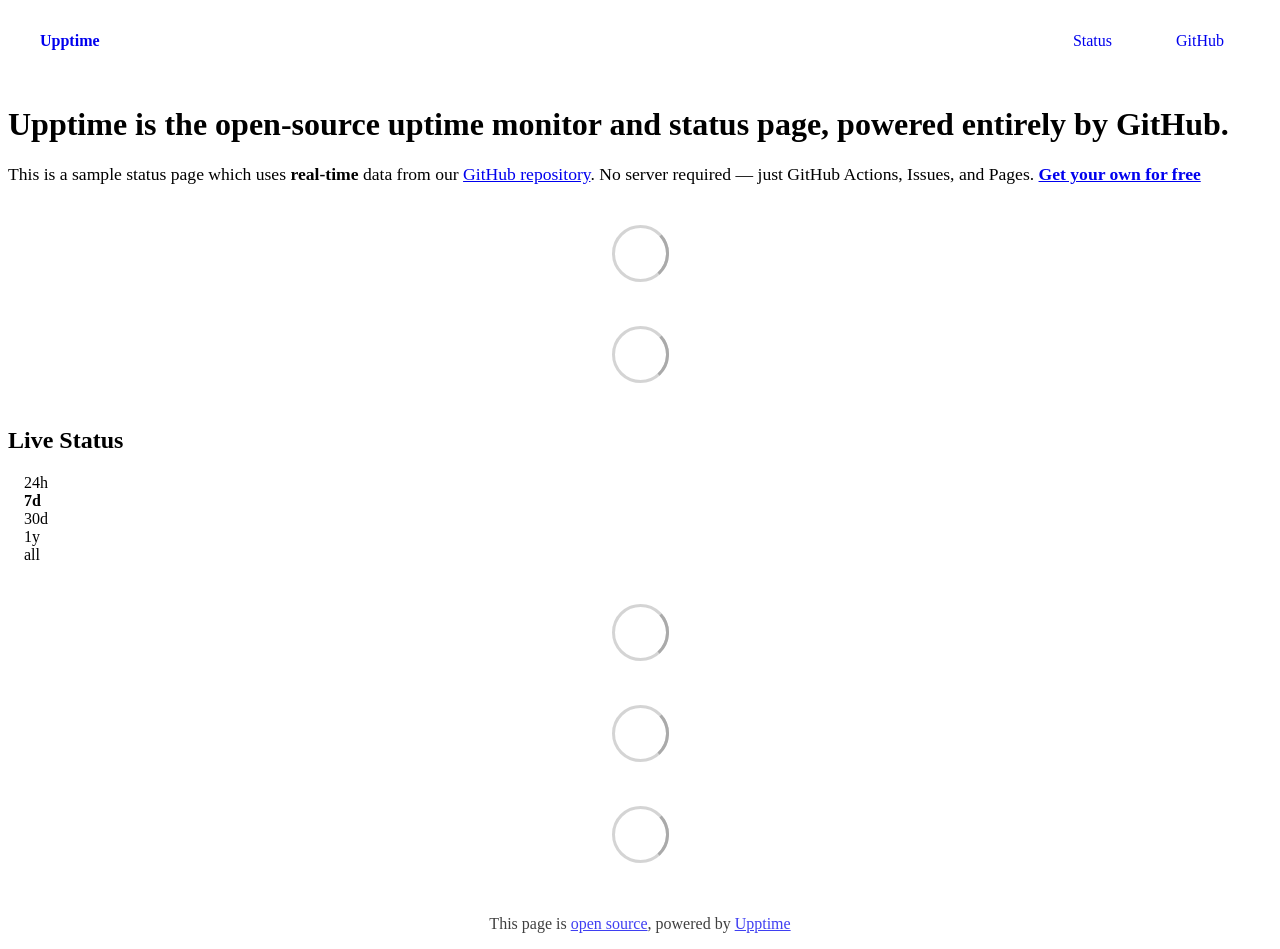
==== index.html @ c1cfe516 "Initialize gh-pages" ====
<!DOCTYPE html> <html lang=en> <head> <meta charset=utf-8> <meta content="width=device-width,initial-scale=1" name=viewport> <meta content=#333333 name=theme-color> <base href=/ > <link href=manifest.json rel=manifest crossorigin=use-credentials> <script>__SAPPER__={baseUrl:"",preloaded:[void 0,{}]};if('serviceWorker' in navigator)navigator.serviceWorker.register('/service-worker.js');(function(){try{eval("async function x(){}");var main="/client/client.cb2ce152.js"}catch(e){main="/client/legacy/client.206c30a7.js"};var s=document.createElement("script");try{new Function("if(0)import('')")();s.src=main;s.type="module";s.crossOrigin="use-credentials";}catch(e){s.src="/client/shimport@2.0.5.js";s.setAttribute("data-main",main);}document.head.appendChild(s);}());</script> <link href=client/client-31a52aa5.css rel=stylesheet><link href=client/createOctokit-a85f76c7.css rel=stylesheet><link href=client/index-b0b6455a.css rel=stylesheet> <title>Upptime</title> <script>// If `prefers-color-scheme` is not supported, fall back to light mode.
      // In this case, light.css will be downloaded with `highest` priority.
      if (typeof window !== "undefined" && typeof document !== "undefined" && "matchMedia" in window && window.matchMedia('(prefers-color-scheme: dark)').media === 'not all') {
        document.documentElement.style.display = 'none';
        document.head.insertAdjacentHTML(
          'beforeend',
          '<link rel="stylesheet" href={`${config.path}/themes/light.css`} onload="document.documentElement.style.display = \'\'">',
        );
      } </script> <link href=https://demo.upptime.js.org/themes/light.css rel=stylesheet media=(prefers-color-scheme:light)> <link href=https://demo.upptime.js.org/themes/dark.css rel=stylesheet media=(prefers-color-scheme:dark)><link href=https://demo.upptime.js.org/global.css rel=stylesheet><link href=https://raw.githubusercontent.com/upptime/upptime/master/assets/upptime-icon.svg rel=icon type=image/svg><link href=/logo-192.png rel=icon type=image/png> <link href=/client/client.cb2ce152.js rel=modulepreload as=script crossorigin=use-credentials><link href=/client/client-31a52aa5.css rel=preload as=style><link href=/client/index.ce250b01.js rel=modulepreload as=script crossorigin=use-credentials><link href=/client/createOctokit.9f2df773.js rel=modulepreload as=script crossorigin=use-credentials><link href=/client/inject_styles.803b7e80.js rel=modulepreload as=script crossorigin=use-credentials><link href=/client/createOctokit-a85f76c7.css rel=preload as=style><link href=/client/index-b0b6455a.css rel=preload as=style></head> <body> <div id=sapper> <nav class=svelte-a08hsz><div class="svelte-a08hsz container"><div><a href=https://demo.upptime.js.org class="svelte-a08hsz logo"><img alt="" class=svelte-a08hsz src=https://raw.githubusercontent.com/upptime/upptime.js.org/master/static/img/icon.svg> <div>Upptime</div></a></div> <ul class=svelte-a08hsz><li><a href=/ class=svelte-a08hsz target=_self aria-current=page>Status</a> <li><a href=https://github.com/upptime/upptime class=svelte-a08hsz target=_self>GitHub</a> </li> </ul></div> </nav> <main class=container> <header class=svelte-ngkazm><h1><strong>Upptime</strong> is the open-source uptime monitor and status page, powered entirely by GitHub.</h1> <p class="svelte-ngkazm lead">This is a sample status page which uses <strong>real-time</strong> data from our <a href=https://github.com/upptime/upptime>GitHub repository</a>. No server required — just GitHub Actions, Issues, and Pages. <a href=https://github.com/upptime/upptime><strong>Get your own for free</strong></a></header> <section class=svelte-8lnl4f><div class="svelte-68jxue loading"><svg class=svelte-68jxue height=38 stroke=#aaa width=38 xmlns=http://www.w3.org/2000/svg><g fill=none fill-rule=evenodd><g stroke-width=2 transform="translate(1 1)"><circle cx=18 cy=18 r=18 stroke-opacity=.5></circle><path d="M36 18c0-9.94-8.06-18-18-18"><animateTransform attributeName=transform dur=1s from="0 18 18" repeatCount=indefinite to="360 18 18" type=rotate></animateTransform></path></g></g></svg></div> </section> <section class=svelte-8lnl4f><div class="svelte-68jxue loading"><svg class=svelte-68jxue height=38 stroke=#aaa width=38 xmlns=http://www.w3.org/2000/svg><g fill=none fill-rule=evenodd><g stroke-width=2 transform="translate(1 1)"><circle cx=18 cy=18 r=18 stroke-opacity=.5></circle><path d="M36 18c0-9.94-8.06-18-18-18"><animateTransform attributeName=transform dur=1s from="0 18 18" repeatCount=indefinite to="360 18 18" type=rotate></animateTransform></path></g></g></svg></div> </section> <div class="svelte-fqsq6s f changed"><h2>Live Status</h2> <form class="svelte-fqsq6s f r"><div><input class=svelte-fqsq6s id=data_day name=d type=radio value=day><label class=svelte-fqsq6s for=data_day>24h</label></div> <div><input class=svelte-fqsq6s id=data_week name=d type=radio value=week checked><label class=svelte-fqsq6s for=data_week>7d</label></div> <div><input class=svelte-fqsq6s id=data_month name=d type=radio value=month><label class=svelte-fqsq6s for=data_month>30d</label></div> <div><input class=svelte-fqsq6s id=data_year name=d type=radio value=year><label class=svelte-fqsq6s for=data_year>1y</label></div> <div><input class=svelte-fqsq6s id=data_all name=d type=radio value=all><label class=svelte-fqsq6s for=data_all>all</label></div></form></div> <section class="svelte-fqsq6s live-status"><div class="svelte-68jxue loading"><svg class=svelte-68jxue height=38 stroke=#aaa width=38 xmlns=http://www.w3.org/2000/svg><g fill=none fill-rule=evenodd><g stroke-width=2 transform="translate(1 1)"><circle cx=18 cy=18 r=18 stroke-opacity=.5></circle><path d="M36 18c0-9.94-8.06-18-18-18"><animateTransform attributeName=transform dur=1s from="0 18 18" repeatCount=indefinite to="360 18 18" type=rotate></animateTransform></path></g></g></svg></div> </section> <section><div class="svelte-68jxue loading"><svg class=svelte-68jxue height=38 stroke=#aaa width=38 xmlns=http://www.w3.org/2000/svg><g fill=none fill-rule=evenodd><g stroke-width=2 transform="translate(1 1)"><circle cx=18 cy=18 r=18 stroke-opacity=.5></circle><path d="M36 18c0-9.94-8.06-18-18-18"><animateTransform attributeName=transform dur=1s from="0 18 18" repeatCount=indefinite to="360 18 18" type=rotate></animateTransform></path></g></g></svg></div> </section> <section><div class="svelte-68jxue loading"><svg class=svelte-68jxue height=38 stroke=#aaa width=38 xmlns=http://www.w3.org/2000/svg><g fill=none fill-rule=evenodd><g stroke-width=2 transform="translate(1 1)"><circle cx=18 cy=18 r=18 stroke-opacity=.5></circle><path d="M36 18c0-9.94-8.06-18-18-18"><animateTransform attributeName=transform dur=1s from="0 18 18" repeatCount=indefinite to="360 18 18" type=rotate></animateTransform></path></g></g></svg></div></section></main> <footer class=svelte-jbr799><p>This page is <a href=https://github.com/upptime/upptime>open source</a>, powered by <a href=https://upptime.js.org>Upptime</a></p> </footer></div> <script> try {
        if (typeof window !== "undefined" && window.navigator && navigator.serviceWorker) {
          navigator.serviceWorker.getRegistrations().then(function (registrations) {
            for (let registration of registrations) {
              registration.unregister();
            }
          });
        }
        if (typeof window !== "undefined" && "caches" in window) {
          caches.keys().then(function (keyList) {
            return Promise.all(
              keyList.map(function (key) {
                return caches.delete(key);
              })
            );
          });
        }
      } catch (error) {} </script>
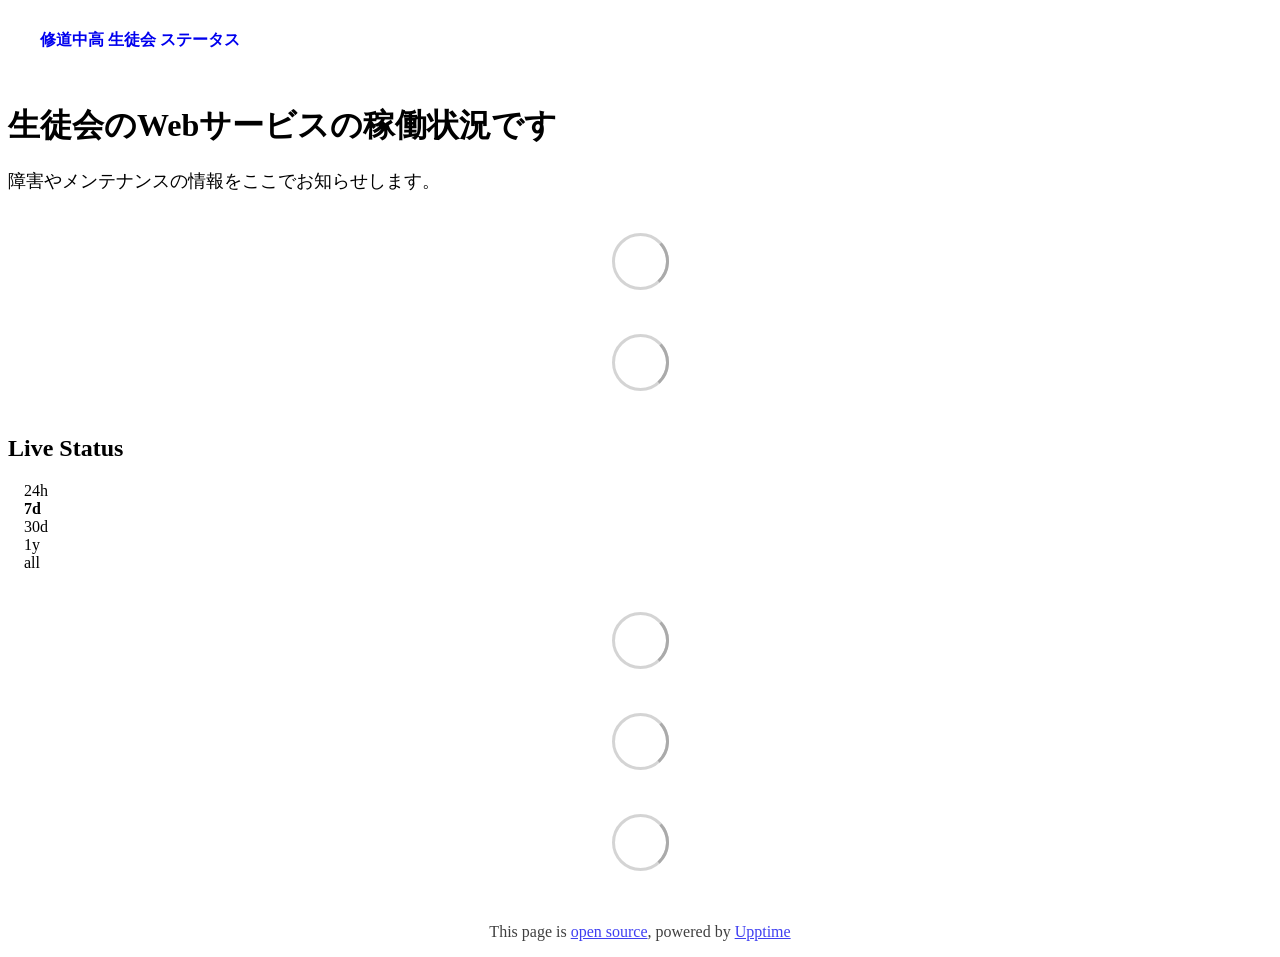
==== commit 1e81a462: "deploy: fb38b80bd7a4628857256ed96a0896ced01aaf9a" ====
--- a/index.html
+++ b/index.html
@@ -1,4 +1,4 @@
-<!DOCTYPE html> <html lang=en> <head> <meta charset=utf-8> <meta content="width=device-width,initial-scale=1" name=viewport> <meta content=#333333 name=theme-color> <base href=/ > <link href=manifest.json rel=manifest crossorigin=use-credentials> <script>__SAPPER__={baseUrl:"",preloaded:[void 0,{}]};if('serviceWorker' in navigator)navigator.serviceWorker.register('/service-worker.js');(function(){try{eval("async function x(){}");var main="/client/client.cb2ce152.js"}catch(e){main="/client/legacy/client.206c30a7.js"};var s=document.createElement("script");try{new Function("if(0)import('')")();s.src=main;s.type="module";s.crossOrigin="use-credentials";}catch(e){s.src="/client/shimport@2.0.5.js";s.setAttribute("data-main",main);}document.head.appendChild(s);}());</script> <link href=client/client-31a52aa5.css rel=stylesheet><link href=client/createOctokit-a85f76c7.css rel=stylesheet><link href=client/index-b0b6455a.css rel=stylesheet> <title>Upptime</title> <script>// If `prefers-color-scheme` is not supported, fall back to light mode.
+<!DOCTYPE html> <html lang=en> <head> <meta charset=utf-8> <meta content="width=device-width,initial-scale=1" name=viewport> <meta content=#333333 name=theme-color> <base href=/ > <link href=manifest.json rel=manifest crossorigin=use-credentials> <script>__SAPPER__={baseUrl:"",preloaded:[void 0,{}]};if('serviceWorker' in navigator)navigator.serviceWorker.register('/service-worker.js');(function(){try{eval("async function x(){}");var main="/client/client.d8cf5a41.js"}catch(e){main="/client/legacy/client.665b592c.js"};var s=document.createElement("script");try{new Function("if(0)import('')")();s.src=main;s.type="module";s.crossOrigin="use-credentials";}catch(e){s.src="/client/shimport@2.0.5.js";s.setAttribute("data-main",main);}document.head.appendChild(s);}());</script> <link href=client/client-31a52aa5.css rel=stylesheet><link href=client/createOctokit-a85f76c7.css rel=stylesheet><link href=client/index-b0b6455a.css rel=stylesheet> <title>修道中高 生徒会 ステータス</title> <script>// If `prefers-color-scheme` is not supported, fall back to light mode.
       // In this case, light.css will be downloaded with `highest` priority.
       if (typeof window !== "undefined" && typeof document !== "undefined" && "matchMedia" in window && window.matchMedia('(prefers-color-scheme: dark)').media === 'not all') {
         document.documentElement.style.display = 'none';
@@ -6,7 +6,7 @@
           'beforeend',
           '<link rel="stylesheet" href={`${config.path}/themes/light.css`} onload="document.documentElement.style.display = \'\'">',
         );
-      } </script> <link href=https://demo.upptime.js.org/themes/light.css rel=stylesheet media=(prefers-color-scheme:light)> <link href=https://demo.upptime.js.org/themes/dark.css rel=stylesheet media=(prefers-color-scheme:dark)><link href=https://demo.upptime.js.org/global.css rel=stylesheet><link href=https://raw.githubusercontent.com/upptime/upptime/master/assets/upptime-icon.svg rel=icon type=image/svg><link href=/logo-192.png rel=icon type=image/png> <link href=/client/client.cb2ce152.js rel=modulepreload as=script crossorigin=use-credentials><link href=/client/client-31a52aa5.css rel=preload as=style><link href=/client/index.ce250b01.js rel=modulepreload as=script crossorigin=use-credentials><link href=/client/createOctokit.9f2df773.js rel=modulepreload as=script crossorigin=use-credentials><link href=/client/inject_styles.803b7e80.js rel=modulepreload as=script crossorigin=use-credentials><link href=/client/createOctokit-a85f76c7.css rel=preload as=style><link href=/client/index-b0b6455a.css rel=preload as=style></head> <body> <div id=sapper> <nav class=svelte-a08hsz><div class="svelte-a08hsz container"><div><a href=https://demo.upptime.js.org class="svelte-a08hsz logo"><img alt="" class=svelte-a08hsz src=https://raw.githubusercontent.com/upptime/upptime.js.org/master/static/img/icon.svg> <div>Upptime</div></a></div> <ul class=svelte-a08hsz><li><a href=/ class=svelte-a08hsz target=_self aria-current=page>Status</a> <li><a href=https://github.com/upptime/upptime class=svelte-a08hsz target=_self>GitHub</a> </li> </ul></div> </nav> <main class=container> <header class=svelte-ngkazm><h1><strong>Upptime</strong> is the open-source uptime monitor and status page, powered entirely by GitHub.</h1> <p class="svelte-ngkazm lead">This is a sample status page which uses <strong>real-time</strong> data from our <a href=https://github.com/upptime/upptime>GitHub repository</a>. No server required — just GitHub Actions, Issues, and Pages. <a href=https://github.com/upptime/upptime><strong>Get your own for free</strong></a></header> <section class=svelte-8lnl4f><div class="svelte-68jxue loading"><svg class=svelte-68jxue height=38 stroke=#aaa width=38 xmlns=http://www.w3.org/2000/svg><g fill=none fill-rule=evenodd><g stroke-width=2 transform="translate(1 1)"><circle cx=18 cy=18 r=18 stroke-opacity=.5></circle><path d="M36 18c0-9.94-8.06-18-18-18"><animateTransform attributeName=transform dur=1s from="0 18 18" repeatCount=indefinite to="360 18 18" type=rotate></animateTransform></path></g></g></svg></div> </section> <section class=svelte-8lnl4f><div class="svelte-68jxue loading"><svg class=svelte-68jxue height=38 stroke=#aaa width=38 xmlns=http://www.w3.org/2000/svg><g fill=none fill-rule=evenodd><g stroke-width=2 transform="translate(1 1)"><circle cx=18 cy=18 r=18 stroke-opacity=.5></circle><path d="M36 18c0-9.94-8.06-18-18-18"><animateTransform attributeName=transform dur=1s from="0 18 18" repeatCount=indefinite to="360 18 18" type=rotate></animateTransform></path></g></g></svg></div> </section> <div class="svelte-fqsq6s f changed"><h2>Live Status</h2> <form class="svelte-fqsq6s f r"><div><input class=svelte-fqsq6s id=data_day name=d type=radio value=day><label class=svelte-fqsq6s for=data_day>24h</label></div> <div><input class=svelte-fqsq6s id=data_week name=d type=radio value=week checked><label class=svelte-fqsq6s for=data_week>7d</label></div> <div><input class=svelte-fqsq6s id=data_month name=d type=radio value=month><label class=svelte-fqsq6s for=data_month>30d</label></div> <div><input class=svelte-fqsq6s id=data_year name=d type=radio value=year><label class=svelte-fqsq6s for=data_year>1y</label></div> <div><input class=svelte-fqsq6s id=data_all name=d type=radio value=all><label class=svelte-fqsq6s for=data_all>all</label></div></form></div> <section class="svelte-fqsq6s live-status"><div class="svelte-68jxue loading"><svg class=svelte-68jxue height=38 stroke=#aaa width=38 xmlns=http://www.w3.org/2000/svg><g fill=none fill-rule=evenodd><g stroke-width=2 transform="translate(1 1)"><circle cx=18 cy=18 r=18 stroke-opacity=.5></circle><path d="M36 18c0-9.94-8.06-18-18-18"><animateTransform attributeName=transform dur=1s from="0 18 18" repeatCount=indefinite to="360 18 18" type=rotate></animateTransform></path></g></g></svg></div> </section> <section><div class="svelte-68jxue loading"><svg class=svelte-68jxue height=38 stroke=#aaa width=38 xmlns=http://www.w3.org/2000/svg><g fill=none fill-rule=evenodd><g stroke-width=2 transform="translate(1 1)"><circle cx=18 cy=18 r=18 stroke-opacity=.5></circle><path d="M36 18c0-9.94-8.06-18-18-18"><animateTransform attributeName=transform dur=1s from="0 18 18" repeatCount=indefinite to="360 18 18" type=rotate></animateTransform></path></g></g></svg></div> </section> <section><div class="svelte-68jxue loading"><svg class=svelte-68jxue height=38 stroke=#aaa width=38 xmlns=http://www.w3.org/2000/svg><g fill=none fill-rule=evenodd><g stroke-width=2 transform="translate(1 1)"><circle cx=18 cy=18 r=18 stroke-opacity=.5></circle><path d="M36 18c0-9.94-8.06-18-18-18"><animateTransform attributeName=transform dur=1s from="0 18 18" repeatCount=indefinite to="360 18 18" type=rotate></animateTransform></path></g></g></svg></div></section></main> <footer class=svelte-jbr799><p>This page is <a href=https://github.com/upptime/upptime>open source</a>, powered by <a href=https://upptime.js.org>Upptime</a></p> </footer></div> <script> try {
+      } </script> <link href=https://status.shudoseitokai.com/themes/light.css rel=stylesheet media=(prefers-color-scheme:light)> <link href=https://status.shudoseitokai.com/themes/dark.css rel=stylesheet media=(prefers-color-scheme:dark)><link href=https://status.shudoseitokai.com/global.css rel=stylesheet><link href=https://raw.githubusercontent.com/upptime/upptime/master/assets/upptime-icon.svg rel=icon type=image/svg><link href=/logo-192.png rel=icon type=image/png> <link href=/client/client.d8cf5a41.js rel=modulepreload as=script crossorigin=use-credentials><link href=/client/client-31a52aa5.css rel=preload as=style><link href=/client/index.4caa1973.js rel=modulepreload as=script crossorigin=use-credentials><link href=/client/createOctokit.20739171.js rel=modulepreload as=script crossorigin=use-credentials><link href=/client/inject_styles.803b7e80.js rel=modulepreload as=script crossorigin=use-credentials><link href=/client/createOctokit-a85f76c7.css rel=preload as=style><link href=/client/index-b0b6455a.css rel=preload as=style></head> <body> <div id=sapper> <nav class=svelte-a08hsz><div class="svelte-a08hsz container"><div><a href=https://status.shudoseitokai.com class="svelte-a08hsz logo"><img alt="" class=svelte-a08hsz src=https://shudoseitokai.com/assets/images/favicon.svg> <div>修道中高 生徒会 ステータス</div></a></div> <ul class=svelte-a08hsz> </ul></div> </nav> <main class=container> <header class=svelte-ngkazm><h1><strong>生徒会のWebサービス</strong>の稼働状況です</h1> <p class="svelte-ngkazm lead">障害やメンテナンスの情報をここでお知らせします。</header> <section class=svelte-8lnl4f><div class="svelte-68jxue loading"><svg class=svelte-68jxue height=38 stroke=#aaa width=38 xmlns=http://www.w3.org/2000/svg><g fill=none fill-rule=evenodd><g stroke-width=2 transform="translate(1 1)"><circle cx=18 cy=18 r=18 stroke-opacity=.5></circle><path d="M36 18c0-9.94-8.06-18-18-18"><animateTransform attributeName=transform dur=1s from="0 18 18" repeatCount=indefinite to="360 18 18" type=rotate></animateTransform></path></g></g></svg></div> </section> <section class=svelte-8lnl4f><div class="svelte-68jxue loading"><svg class=svelte-68jxue height=38 stroke=#aaa width=38 xmlns=http://www.w3.org/2000/svg><g fill=none fill-rule=evenodd><g stroke-width=2 transform="translate(1 1)"><circle cx=18 cy=18 r=18 stroke-opacity=.5></circle><path d="M36 18c0-9.94-8.06-18-18-18"><animateTransform attributeName=transform dur=1s from="0 18 18" repeatCount=indefinite to="360 18 18" type=rotate></animateTransform></path></g></g></svg></div> </section> <div class="svelte-fqsq6s f changed"><h2>Live Status</h2> <form class="svelte-fqsq6s f r"><div><input class=svelte-fqsq6s id=data_day name=d type=radio value=day><label class=svelte-fqsq6s for=data_day>24h</label></div> <div><input class=svelte-fqsq6s id=data_week name=d type=radio value=week checked><label class=svelte-fqsq6s for=data_week>7d</label></div> <div><input class=svelte-fqsq6s id=data_month name=d type=radio value=month><label class=svelte-fqsq6s for=data_month>30d</label></div> <div><input class=svelte-fqsq6s id=data_year name=d type=radio value=year><label class=svelte-fqsq6s for=data_year>1y</label></div> <div><input class=svelte-fqsq6s id=data_all name=d type=radio value=all><label class=svelte-fqsq6s for=data_all>all</label></div></form></div> <section class="svelte-fqsq6s live-status"><div class="svelte-68jxue loading"><svg class=svelte-68jxue height=38 stroke=#aaa width=38 xmlns=http://www.w3.org/2000/svg><g fill=none fill-rule=evenodd><g stroke-width=2 transform="translate(1 1)"><circle cx=18 cy=18 r=18 stroke-opacity=.5></circle><path d="M36 18c0-9.94-8.06-18-18-18"><animateTransform attributeName=transform dur=1s from="0 18 18" repeatCount=indefinite to="360 18 18" type=rotate></animateTransform></path></g></g></svg></div> </section> <section><div class="svelte-68jxue loading"><svg class=svelte-68jxue height=38 stroke=#aaa width=38 xmlns=http://www.w3.org/2000/svg><g fill=none fill-rule=evenodd><g stroke-width=2 transform="translate(1 1)"><circle cx=18 cy=18 r=18 stroke-opacity=.5></circle><path d="M36 18c0-9.94-8.06-18-18-18"><animateTransform attributeName=transform dur=1s from="0 18 18" repeatCount=indefinite to="360 18 18" type=rotate></animateTransform></path></g></g></svg></div> </section> <section><div class="svelte-68jxue loading"><svg class=svelte-68jxue height=38 stroke=#aaa width=38 xmlns=http://www.w3.org/2000/svg><g fill=none fill-rule=evenodd><g stroke-width=2 transform="translate(1 1)"><circle cx=18 cy=18 r=18 stroke-opacity=.5></circle><path d="M36 18c0-9.94-8.06-18-18-18"><animateTransform attributeName=transform dur=1s from="0 18 18" repeatCount=indefinite to="360 18 18" type=rotate></animateTransform></path></g></g></svg></div></section></main> <footer class=svelte-jbr799><p>This page is <a href=https://github.com/Shudo-Seitokai/sitestatus>open source</a>, powered by <a href=https://upptime.js.org>Upptime</a></p> </footer></div> <script> try {
         if (typeof window !== "undefined" && window.navigator && navigator.serviceWorker) {
           navigator.serviceWorker.getRegistrations().then(function (registrations) {
             for (let registration of registrations) {
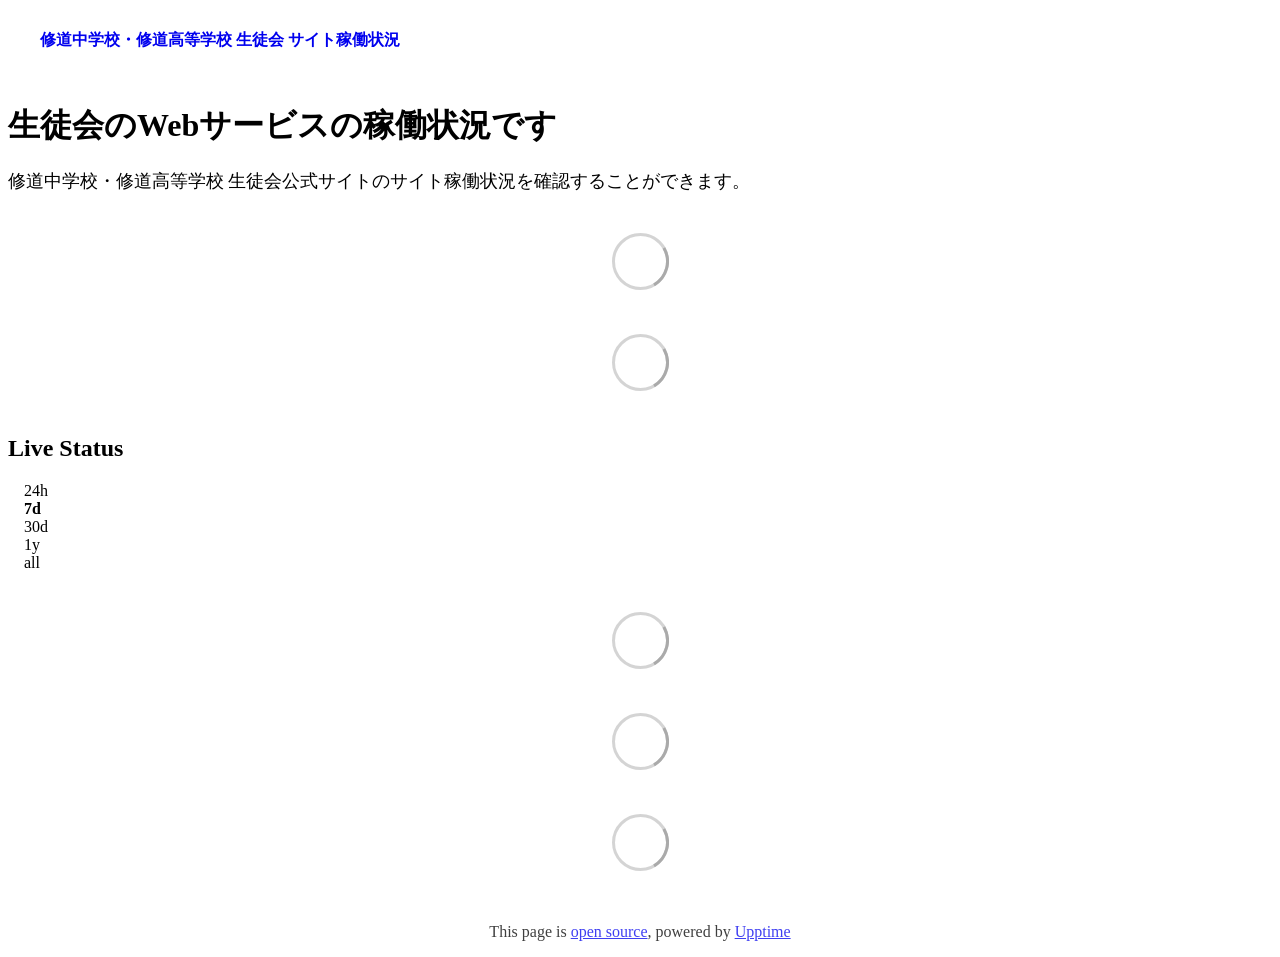
==== commit 6599313e: "deploy: fd3a6551c520f67a8ac28d716f0304350afdc896" ====
--- a/index.html
+++ b/index.html
@@ -1,4 +1,4 @@
-<!DOCTYPE html> <html lang=en> <head> <meta charset=utf-8> <meta content="width=device-width,initial-scale=1" name=viewport> <meta content=#333333 name=theme-color> <base href=/ > <link href=manifest.json rel=manifest crossorigin=use-credentials> <script>__SAPPER__={baseUrl:"",preloaded:[void 0,{}]};if('serviceWorker' in navigator)navigator.serviceWorker.register('/service-worker.js');(function(){try{eval("async function x(){}");var main="/client/client.d8cf5a41.js"}catch(e){main="/client/legacy/client.665b592c.js"};var s=document.createElement("script");try{new Function("if(0)import('')")();s.src=main;s.type="module";s.crossOrigin="use-credentials";}catch(e){s.src="/client/shimport@2.0.5.js";s.setAttribute("data-main",main);}document.head.appendChild(s);}());</script> <link href=client/client-31a52aa5.css rel=stylesheet><link href=client/createOctokit-a85f76c7.css rel=stylesheet><link href=client/index-b0b6455a.css rel=stylesheet> <title>修道中高 生徒会 ステータス</title> <script>// If `prefers-color-scheme` is not supported, fall back to light mode.
+<!DOCTYPE html> <html lang=en> <head> <meta charset=utf-8> <meta content="width=device-width,initial-scale=1" name=viewport> <meta content=#333333 name=theme-color> <base href=/ > <link href=manifest.json rel=manifest crossorigin=use-credentials> <script>__SAPPER__={baseUrl:"",preloaded:[void 0,{}]};if('serviceWorker' in navigator)navigator.serviceWorker.register('/service-worker.js');(function(){try{eval("async function x(){}");var main="/client/client.dfdc6a50.js"}catch(e){main="/client/legacy/client.f42f3b30.js"};var s=document.createElement("script");try{new Function("if(0)import('')")();s.src=main;s.type="module";s.crossOrigin="use-credentials";}catch(e){s.src="/client/shimport@2.0.5.js";s.setAttribute("data-main",main);}document.head.appendChild(s);}());</script> <link href=client/client-31a52aa5.css rel=stylesheet><link href=client/createOctokit-a85f76c7.css rel=stylesheet><link href=client/index-b0b6455a.css rel=stylesheet> <title>修道中学校・修道高等学校 生徒会 サイト稼働状況</title> <script>// If `prefers-color-scheme` is not supported, fall back to light mode.
       // In this case, light.css will be downloaded with `highest` priority.
       if (typeof window !== "undefined" && typeof document !== "undefined" && "matchMedia" in window && window.matchMedia('(prefers-color-scheme: dark)').media === 'not all') {
         document.documentElement.style.display = 'none';
@@ -6,7 +6,7 @@
           'beforeend',
           '<link rel="stylesheet" href={`${config.path}/themes/light.css`} onload="document.documentElement.style.display = \'\'">',
         );
-      } </script> <link href=https://status.shudoseitokai.com/themes/light.css rel=stylesheet media=(prefers-color-scheme:light)> <link href=https://status.shudoseitokai.com/themes/dark.css rel=stylesheet media=(prefers-color-scheme:dark)><link href=https://status.shudoseitokai.com/global.css rel=stylesheet><link href=https://raw.githubusercontent.com/upptime/upptime/master/assets/upptime-icon.svg rel=icon type=image/svg><link href=/logo-192.png rel=icon type=image/png> <link href=/client/client.d8cf5a41.js rel=modulepreload as=script crossorigin=use-credentials><link href=/client/client-31a52aa5.css rel=preload as=style><link href=/client/index.4caa1973.js rel=modulepreload as=script crossorigin=use-credentials><link href=/client/createOctokit.20739171.js rel=modulepreload as=script crossorigin=use-credentials><link href=/client/inject_styles.803b7e80.js rel=modulepreload as=script crossorigin=use-credentials><link href=/client/createOctokit-a85f76c7.css rel=preload as=style><link href=/client/index-b0b6455a.css rel=preload as=style></head> <body> <div id=sapper> <nav class=svelte-a08hsz><div class="svelte-a08hsz container"><div><a href=https://status.shudoseitokai.com class="svelte-a08hsz logo"><img alt="" class=svelte-a08hsz src=https://shudoseitokai.com/assets/images/favicon.svg> <div>修道中高 生徒会 ステータス</div></a></div> <ul class=svelte-a08hsz> </ul></div> </nav> <main class=container> <header class=svelte-ngkazm><h1><strong>生徒会のWebサービス</strong>の稼働状況です</h1> <p class="svelte-ngkazm lead">障害やメンテナンスの情報をここでお知らせします。</header> <section class=svelte-8lnl4f><div class="svelte-68jxue loading"><svg class=svelte-68jxue height=38 stroke=#aaa width=38 xmlns=http://www.w3.org/2000/svg><g fill=none fill-rule=evenodd><g stroke-width=2 transform="translate(1 1)"><circle cx=18 cy=18 r=18 stroke-opacity=.5></circle><path d="M36 18c0-9.94-8.06-18-18-18"><animateTransform attributeName=transform dur=1s from="0 18 18" repeatCount=indefinite to="360 18 18" type=rotate></animateTransform></path></g></g></svg></div> </section> <section class=svelte-8lnl4f><div class="svelte-68jxue loading"><svg class=svelte-68jxue height=38 stroke=#aaa width=38 xmlns=http://www.w3.org/2000/svg><g fill=none fill-rule=evenodd><g stroke-width=2 transform="translate(1 1)"><circle cx=18 cy=18 r=18 stroke-opacity=.5></circle><path d="M36 18c0-9.94-8.06-18-18-18"><animateTransform attributeName=transform dur=1s from="0 18 18" repeatCount=indefinite to="360 18 18" type=rotate></animateTransform></path></g></g></svg></div> </section> <div class="svelte-fqsq6s f changed"><h2>Live Status</h2> <form class="svelte-fqsq6s f r"><div><input class=svelte-fqsq6s id=data_day name=d type=radio value=day><label class=svelte-fqsq6s for=data_day>24h</label></div> <div><input class=svelte-fqsq6s id=data_week name=d type=radio value=week checked><label class=svelte-fqsq6s for=data_week>7d</label></div> <div><input class=svelte-fqsq6s id=data_month name=d type=radio value=month><label class=svelte-fqsq6s for=data_month>30d</label></div> <div><input class=svelte-fqsq6s id=data_year name=d type=radio value=year><label class=svelte-fqsq6s for=data_year>1y</label></div> <div><input class=svelte-fqsq6s id=data_all name=d type=radio value=all><label class=svelte-fqsq6s for=data_all>all</label></div></form></div> <section class="svelte-fqsq6s live-status"><div class="svelte-68jxue loading"><svg class=svelte-68jxue height=38 stroke=#aaa width=38 xmlns=http://www.w3.org/2000/svg><g fill=none fill-rule=evenodd><g stroke-width=2 transform="translate(1 1)"><circle cx=18 cy=18 r=18 stroke-opacity=.5></circle><path d="M36 18c0-9.94-8.06-18-18-18"><animateTransform attributeName=transform dur=1s from="0 18 18" repeatCount=indefinite to="360 18 18" type=rotate></animateTransform></path></g></g></svg></div> </section> <section><div class="svelte-68jxue loading"><svg class=svelte-68jxue height=38 stroke=#aaa width=38 xmlns=http://www.w3.org/2000/svg><g fill=none fill-rule=evenodd><g stroke-width=2 transform="translate(1 1)"><circle cx=18 cy=18 r=18 stroke-opacity=.5></circle><path d="M36 18c0-9.94-8.06-18-18-18"><animateTransform attributeName=transform dur=1s from="0 18 18" repeatCount=indefinite to="360 18 18" type=rotate></animateTransform></path></g></g></svg></div> </section> <section><div class="svelte-68jxue loading"><svg class=svelte-68jxue height=38 stroke=#aaa width=38 xmlns=http://www.w3.org/2000/svg><g fill=none fill-rule=evenodd><g stroke-width=2 transform="translate(1 1)"><circle cx=18 cy=18 r=18 stroke-opacity=.5></circle><path d="M36 18c0-9.94-8.06-18-18-18"><animateTransform attributeName=transform dur=1s from="0 18 18" repeatCount=indefinite to="360 18 18" type=rotate></animateTransform></path></g></g></svg></div></section></main> <footer class=svelte-jbr799><p>This page is <a href=https://github.com/Shudo-Seitokai/sitestatus>open source</a>, powered by <a href=https://upptime.js.org>Upptime</a></p> </footer></div> <script> try {
+      } </script> <link href=https://status.shudoseitokai.com/themes/light.css rel=stylesheet media=(prefers-color-scheme:light)> <link href=https://status.shudoseitokai.com/themes/dark.css rel=stylesheet media=(prefers-color-scheme:dark)><link href=https://status.shudoseitokai.com/global.css rel=stylesheet><link href=https://raw.githubusercontent.com/upptime/upptime/master/assets/upptime-icon.svg rel=icon type=image/svg><link href=/logo-192.png rel=icon type=image/png> <link href=/client/client.dfdc6a50.js rel=modulepreload as=script crossorigin=use-credentials><link href=/client/client-31a52aa5.css rel=preload as=style><link href=/client/index.6d4f2cf1.js rel=modulepreload as=script crossorigin=use-credentials><link href=/client/createOctokit.262ea479.js rel=modulepreload as=script crossorigin=use-credentials><link href=/client/inject_styles.803b7e80.js rel=modulepreload as=script crossorigin=use-credentials><link href=/client/createOctokit-a85f76c7.css rel=preload as=style><link href=/client/index-b0b6455a.css rel=preload as=style></head> <body> <div id=sapper> <nav class=svelte-a08hsz><div class="svelte-a08hsz container"><div><a href=https://status.shudoseitokai.com class="svelte-a08hsz logo"><img alt="" class=svelte-a08hsz src=https://shudoseitokai.com/assets/images/favicon.svg> <div>修道中学校・修道高等学校 生徒会 サイト稼働状況</div></a></div> <ul class=svelte-a08hsz> </ul></div> </nav> <main class=container> <header class=svelte-ngkazm><h1><strong>生徒会のWebサービス</strong>の稼働状況です</h1> <p class="svelte-ngkazm lead">修道中学校・修道高等学校 生徒会公式サイトのサイト稼働状況を確認することができます。</header> <section class=svelte-8lnl4f><div class="svelte-68jxue loading"><svg class=svelte-68jxue height=38 stroke=#aaa width=38 xmlns=http://www.w3.org/2000/svg><g fill=none fill-rule=evenodd><g stroke-width=2 transform="translate(1 1)"><circle cx=18 cy=18 r=18 stroke-opacity=.5></circle><path d="M36 18c0-9.94-8.06-18-18-18"><animateTransform attributeName=transform dur=1s from="0 18 18" repeatCount=indefinite to="360 18 18" type=rotate></animateTransform></path></g></g></svg></div> </section> <section class=svelte-8lnl4f><div class="svelte-68jxue loading"><svg class=svelte-68jxue height=38 stroke=#aaa width=38 xmlns=http://www.w3.org/2000/svg><g fill=none fill-rule=evenodd><g stroke-width=2 transform="translate(1 1)"><circle cx=18 cy=18 r=18 stroke-opacity=.5></circle><path d="M36 18c0-9.94-8.06-18-18-18"><animateTransform attributeName=transform dur=1s from="0 18 18" repeatCount=indefinite to="360 18 18" type=rotate></animateTransform></path></g></g></svg></div> </section> <div class="svelte-fqsq6s f changed"><h2>Live Status</h2> <form class="svelte-fqsq6s f r"><div><input class=svelte-fqsq6s id=data_day name=d type=radio value=day><label class=svelte-fqsq6s for=data_day>24h</label></div> <div><input class=svelte-fqsq6s id=data_week name=d type=radio value=week checked><label class=svelte-fqsq6s for=data_week>7d</label></div> <div><input class=svelte-fqsq6s id=data_month name=d type=radio value=month><label class=svelte-fqsq6s for=data_month>30d</label></div> <div><input class=svelte-fqsq6s id=data_year name=d type=radio value=year><label class=svelte-fqsq6s for=data_year>1y</label></div> <div><input class=svelte-fqsq6s id=data_all name=d type=radio value=all><label class=svelte-fqsq6s for=data_all>all</label></div></form></div> <section class="svelte-fqsq6s live-status"><div class="svelte-68jxue loading"><svg class=svelte-68jxue height=38 stroke=#aaa width=38 xmlns=http://www.w3.org/2000/svg><g fill=none fill-rule=evenodd><g stroke-width=2 transform="translate(1 1)"><circle cx=18 cy=18 r=18 stroke-opacity=.5></circle><path d="M36 18c0-9.94-8.06-18-18-18"><animateTransform attributeName=transform dur=1s from="0 18 18" repeatCount=indefinite to="360 18 18" type=rotate></animateTransform></path></g></g></svg></div> </section> <section><div class="svelte-68jxue loading"><svg class=svelte-68jxue height=38 stroke=#aaa width=38 xmlns=http://www.w3.org/2000/svg><g fill=none fill-rule=evenodd><g stroke-width=2 transform="translate(1 1)"><circle cx=18 cy=18 r=18 stroke-opacity=.5></circle><path d="M36 18c0-9.94-8.06-18-18-18"><animateTransform attributeName=transform dur=1s from="0 18 18" repeatCount=indefinite to="360 18 18" type=rotate></animateTransform></path></g></g></svg></div> </section> <section><div class="svelte-68jxue loading"><svg class=svelte-68jxue height=38 stroke=#aaa width=38 xmlns=http://www.w3.org/2000/svg><g fill=none fill-rule=evenodd><g stroke-width=2 transform="translate(1 1)"><circle cx=18 cy=18 r=18 stroke-opacity=.5></circle><path d="M36 18c0-9.94-8.06-18-18-18"><animateTransform attributeName=transform dur=1s from="0 18 18" repeatCount=indefinite to="360 18 18" type=rotate></animateTransform></path></g></g></svg></div></section></main> <footer class=svelte-jbr799><p>This page is <a href=https://github.com/Shudo-Seitokai/sitestatus>open source</a>, powered by <a href=https://upptime.js.org>Upptime</a></p> </footer></div> <script> try {
         if (typeof window !== "undefined" && window.navigator && navigator.serviceWorker) {
           navigator.serviceWorker.getRegistrations().then(function (registrations) {
             for (let registration of registrations) {
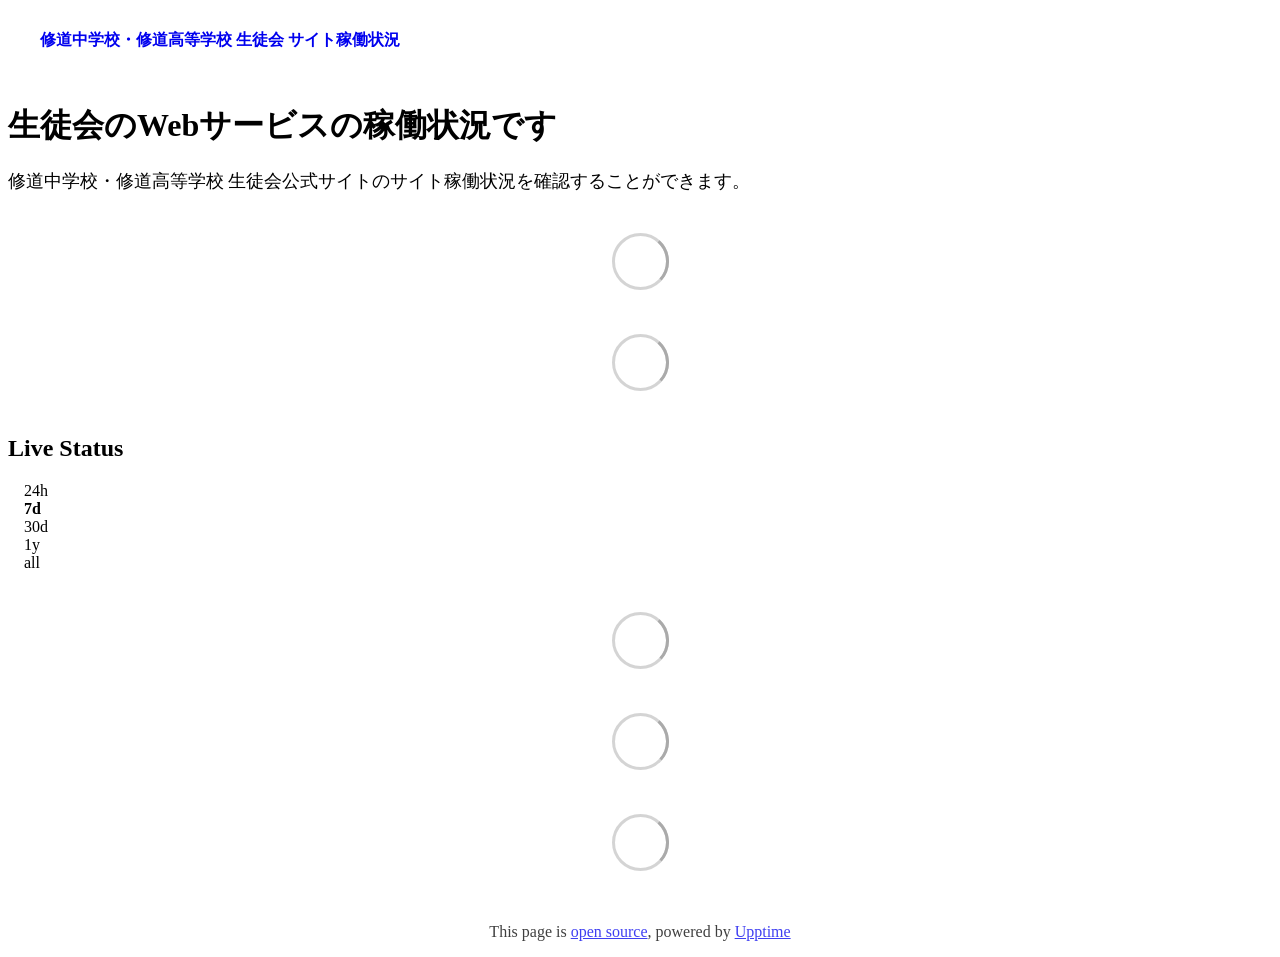
==== commit b25cfa70: "deploy: efa32bc1d6d91ecf7a138b436e6caa6e11c5b57f" ====
--- a/index.html
+++ b/index.html
@@ -1,4 +1,4 @@
-<!DOCTYPE html> <html lang=en> <head> <meta charset=utf-8> <meta content="width=device-width,initial-scale=1" name=viewport> <meta content=#333333 name=theme-color> <base href=/ > <link href=manifest.json rel=manifest crossorigin=use-credentials> <script>__SAPPER__={baseUrl:"",preloaded:[void 0,{}]};if('serviceWorker' in navigator)navigator.serviceWorker.register('/service-worker.js');(function(){try{eval("async function x(){}");var main="/client/client.dfdc6a50.js"}catch(e){main="/client/legacy/client.f42f3b30.js"};var s=document.createElement("script");try{new Function("if(0)import('')")();s.src=main;s.type="module";s.crossOrigin="use-credentials";}catch(e){s.src="/client/shimport@2.0.5.js";s.setAttribute("data-main",main);}document.head.appendChild(s);}());</script> <link href=client/client-31a52aa5.css rel=stylesheet><link href=client/createOctokit-a85f76c7.css rel=stylesheet><link href=client/index-b0b6455a.css rel=stylesheet> <title>修道中学校・修道高等学校 生徒会 サイト稼働状況</title> <script>// If `prefers-color-scheme` is not supported, fall back to light mode.
+<!DOCTYPE html> <html lang=en> <head> <meta charset=utf-8> <meta content="width=device-width,initial-scale=1" name=viewport> <meta content=#333333 name=theme-color> <base href=/ > <link href=manifest.json rel=manifest crossorigin=use-credentials> <script>__SAPPER__={baseUrl:"",preloaded:[void 0,{}]};if('serviceWorker' in navigator)navigator.serviceWorker.register('/service-worker.js');(function(){try{eval("async function x(){}");var main="/client/client.aa1d1bd8.js"}catch(e){main="/client/legacy/client.a35a8405.js"};var s=document.createElement("script");try{new Function("if(0)import('')")();s.src=main;s.type="module";s.crossOrigin="use-credentials";}catch(e){s.src="/client/shimport@2.0.5.js";s.setAttribute("data-main",main);}document.head.appendChild(s);}());</script> <link href=client/client-31a52aa5.css rel=stylesheet><link href=client/createOctokit-a85f76c7.css rel=stylesheet><link href=client/index-b0b6455a.css rel=stylesheet> <title>修道中学校・修道高等学校 生徒会 サイト稼働状況</title> <script>// If `prefers-color-scheme` is not supported, fall back to light mode.
       // In this case, light.css will be downloaded with `highest` priority.
       if (typeof window !== "undefined" && typeof document !== "undefined" && "matchMedia" in window && window.matchMedia('(prefers-color-scheme: dark)').media === 'not all') {
         document.documentElement.style.display = 'none';
@@ -6,7 +6,7 @@
           'beforeend',
           '<link rel="stylesheet" href={`${config.path}/themes/light.css`} onload="document.documentElement.style.display = \'\'">',
         );
-      } </script> <link href=https://status.shudoseitokai.com/themes/light.css rel=stylesheet media=(prefers-color-scheme:light)> <link href=https://status.shudoseitokai.com/themes/dark.css rel=stylesheet media=(prefers-color-scheme:dark)><link href=https://status.shudoseitokai.com/global.css rel=stylesheet><link href=https://raw.githubusercontent.com/upptime/upptime/master/assets/upptime-icon.svg rel=icon type=image/svg><link href=/logo-192.png rel=icon type=image/png> <link href=/client/client.dfdc6a50.js rel=modulepreload as=script crossorigin=use-credentials><link href=/client/client-31a52aa5.css rel=preload as=style><link href=/client/index.6d4f2cf1.js rel=modulepreload as=script crossorigin=use-credentials><link href=/client/createOctokit.262ea479.js rel=modulepreload as=script crossorigin=use-credentials><link href=/client/inject_styles.803b7e80.js rel=modulepreload as=script crossorigin=use-credentials><link href=/client/createOctokit-a85f76c7.css rel=preload as=style><link href=/client/index-b0b6455a.css rel=preload as=style></head> <body> <div id=sapper> <nav class=svelte-a08hsz><div class="svelte-a08hsz container"><div><a href=https://status.shudoseitokai.com class="svelte-a08hsz logo"><img alt="" class=svelte-a08hsz src=https://shudoseitokai.com/assets/images/favicon.svg> <div>修道中学校・修道高等学校 生徒会 サイト稼働状況</div></a></div> <ul class=svelte-a08hsz> </ul></div> </nav> <main class=container> <header class=svelte-ngkazm><h1><strong>生徒会のWebサービス</strong>の稼働状況です</h1> <p class="svelte-ngkazm lead">修道中学校・修道高等学校 生徒会公式サイトのサイト稼働状況を確認することができます。</header> <section class=svelte-8lnl4f><div class="svelte-68jxue loading"><svg class=svelte-68jxue height=38 stroke=#aaa width=38 xmlns=http://www.w3.org/2000/svg><g fill=none fill-rule=evenodd><g stroke-width=2 transform="translate(1 1)"><circle cx=18 cy=18 r=18 stroke-opacity=.5></circle><path d="M36 18c0-9.94-8.06-18-18-18"><animateTransform attributeName=transform dur=1s from="0 18 18" repeatCount=indefinite to="360 18 18" type=rotate></animateTransform></path></g></g></svg></div> </section> <section class=svelte-8lnl4f><div class="svelte-68jxue loading"><svg class=svelte-68jxue height=38 stroke=#aaa width=38 xmlns=http://www.w3.org/2000/svg><g fill=none fill-rule=evenodd><g stroke-width=2 transform="translate(1 1)"><circle cx=18 cy=18 r=18 stroke-opacity=.5></circle><path d="M36 18c0-9.94-8.06-18-18-18"><animateTransform attributeName=transform dur=1s from="0 18 18" repeatCount=indefinite to="360 18 18" type=rotate></animateTransform></path></g></g></svg></div> </section> <div class="svelte-fqsq6s f changed"><h2>Live Status</h2> <form class="svelte-fqsq6s f r"><div><input class=svelte-fqsq6s id=data_day name=d type=radio value=day><label class=svelte-fqsq6s for=data_day>24h</label></div> <div><input class=svelte-fqsq6s id=data_week name=d type=radio value=week checked><label class=svelte-fqsq6s for=data_week>7d</label></div> <div><input class=svelte-fqsq6s id=data_month name=d type=radio value=month><label class=svelte-fqsq6s for=data_month>30d</label></div> <div><input class=svelte-fqsq6s id=data_year name=d type=radio value=year><label class=svelte-fqsq6s for=data_year>1y</label></div> <div><input class=svelte-fqsq6s id=data_all name=d type=radio value=all><label class=svelte-fqsq6s for=data_all>all</label></div></form></div> <section class="svelte-fqsq6s live-status"><div class="svelte-68jxue loading"><svg class=svelte-68jxue height=38 stroke=#aaa width=38 xmlns=http://www.w3.org/2000/svg><g fill=none fill-rule=evenodd><g stroke-width=2 transform="translate(1 1)"><circle cx=18 cy=18 r=18 stroke-opacity=.5></circle><path d="M36 18c0-9.94-8.06-18-18-18"><animateTransform attributeName=transform dur=1s from="0 18 18" repeatCount=indefinite to="360 18 18" type=rotate></animateTransform></path></g></g></svg></div> </section> <section><div class="svelte-68jxue loading"><svg class=svelte-68jxue height=38 stroke=#aaa width=38 xmlns=http://www.w3.org/2000/svg><g fill=none fill-rule=evenodd><g stroke-width=2 transform="translate(1 1)"><circle cx=18 cy=18 r=18 stroke-opacity=.5></circle><path d="M36 18c0-9.94-8.06-18-18-18"><animateTransform attributeName=transform dur=1s from="0 18 18" repeatCount=indefinite to="360 18 18" type=rotate></animateTransform></path></g></g></svg></div> </section> <section><div class="svelte-68jxue loading"><svg class=svelte-68jxue height=38 stroke=#aaa width=38 xmlns=http://www.w3.org/2000/svg><g fill=none fill-rule=evenodd><g stroke-width=2 transform="translate(1 1)"><circle cx=18 cy=18 r=18 stroke-opacity=.5></circle><path d="M36 18c0-9.94-8.06-18-18-18"><animateTransform attributeName=transform dur=1s from="0 18 18" repeatCount=indefinite to="360 18 18" type=rotate></animateTransform></path></g></g></svg></div></section></main> <footer class=svelte-jbr799><p>This page is <a href=https://github.com/Shudo-Seitokai/sitestatus>open source</a>, powered by <a href=https://upptime.js.org>Upptime</a></p> </footer></div> <script> try {
+      } </script> <link href=https://status.shudoseitokai.com/themes/light.css rel=stylesheet media=(prefers-color-scheme:light)> <link href=https://status.shudoseitokai.com/themes/dark.css rel=stylesheet media=(prefers-color-scheme:dark)><link href=https://status.shudoseitokai.com/global.css rel=stylesheet><link href=https://raw.githubusercontent.com/upptime/upptime/master/assets/upptime-icon.svg rel=icon type=image/svg><link href=/logo-192.png rel=icon type=image/png> <link href=/client/client.aa1d1bd8.js rel=modulepreload as=script crossorigin=use-credentials><link href=/client/client-31a52aa5.css rel=preload as=style><link href=/client/index.5ba2a8d9.js rel=modulepreload as=script crossorigin=use-credentials><link href=/client/createOctokit.857d11e6.js rel=modulepreload as=script crossorigin=use-credentials><link href=/client/inject_styles.803b7e80.js rel=modulepreload as=script crossorigin=use-credentials><link href=/client/createOctokit-a85f76c7.css rel=preload as=style><link href=/client/index-b0b6455a.css rel=preload as=style></head> <body> <div id=sapper> <nav class=svelte-a08hsz><div class="svelte-a08hsz container"><div><a href=https://status.shudoseitokai.com class="svelte-a08hsz logo"><img alt="" class=svelte-a08hsz src=https://shudoseitokai.com/assets/images/favicon.svg> <div>修道中学校・修道高等学校 生徒会 サイト稼働状況</div></a></div> <ul class=svelte-a08hsz> </ul></div> </nav> <main class=container> <header class=svelte-ngkazm><h1><strong>生徒会のWebサービス</strong>の稼働状況です</h1> <p class="svelte-ngkazm lead">修道中学校・修道高等学校 生徒会公式サイトのサイト稼働状況を確認することができます。</header> <section class=svelte-8lnl4f><div class="svelte-68jxue loading"><svg class=svelte-68jxue height=38 stroke=#aaa title=読込中 width=38 xmlns=http://www.w3.org/2000/svg><g fill=none fill-rule=evenodd><g stroke-width=2 transform="translate(1 1)"><circle cx=18 cy=18 r=18 stroke-opacity=.5></circle><path d="M36 18c0-9.94-8.06-18-18-18"><animateTransform attributeName=transform dur=1s from="0 18 18" repeatCount=indefinite to="360 18 18" type=rotate></animateTransform></path></g></g></svg></div> </section> <section class=svelte-8lnl4f><div class="svelte-68jxue loading"><svg class=svelte-68jxue height=38 stroke=#aaa title=読込中 width=38 xmlns=http://www.w3.org/2000/svg><g fill=none fill-rule=evenodd><g stroke-width=2 transform="translate(1 1)"><circle cx=18 cy=18 r=18 stroke-opacity=.5></circle><path d="M36 18c0-9.94-8.06-18-18-18"><animateTransform attributeName=transform dur=1s from="0 18 18" repeatCount=indefinite to="360 18 18" type=rotate></animateTransform></path></g></g></svg></div> </section> <div class="svelte-fqsq6s f changed"><h2>Live Status</h2> <form class="svelte-fqsq6s f r"><div><input class=svelte-fqsq6s id=data_day name=d type=radio value=day><label class=svelte-fqsq6s for=data_day>24h</label></div> <div><input class=svelte-fqsq6s id=data_week name=d type=radio value=week checked><label class=svelte-fqsq6s for=data_week>7d</label></div> <div><input class=svelte-fqsq6s id=data_month name=d type=radio value=month><label class=svelte-fqsq6s for=data_month>30d</label></div> <div><input class=svelte-fqsq6s id=data_year name=d type=radio value=year><label class=svelte-fqsq6s for=data_year>1y</label></div> <div><input class=svelte-fqsq6s id=data_all name=d type=radio value=all><label class=svelte-fqsq6s for=data_all>all</label></div></form></div> <section class="svelte-fqsq6s live-status"><div class="svelte-68jxue loading"><svg class=svelte-68jxue height=38 stroke=#aaa title=読込中 width=38 xmlns=http://www.w3.org/2000/svg><g fill=none fill-rule=evenodd><g stroke-width=2 transform="translate(1 1)"><circle cx=18 cy=18 r=18 stroke-opacity=.5></circle><path d="M36 18c0-9.94-8.06-18-18-18"><animateTransform attributeName=transform dur=1s from="0 18 18" repeatCount=indefinite to="360 18 18" type=rotate></animateTransform></path></g></g></svg></div> </section> <section><div class="svelte-68jxue loading"><svg class=svelte-68jxue height=38 stroke=#aaa title=読込中 width=38 xmlns=http://www.w3.org/2000/svg><g fill=none fill-rule=evenodd><g stroke-width=2 transform="translate(1 1)"><circle cx=18 cy=18 r=18 stroke-opacity=.5></circle><path d="M36 18c0-9.94-8.06-18-18-18"><animateTransform attributeName=transform dur=1s from="0 18 18" repeatCount=indefinite to="360 18 18" type=rotate></animateTransform></path></g></g></svg></div> </section> <section><div class="svelte-68jxue loading"><svg class=svelte-68jxue height=38 stroke=#aaa title=読込中 width=38 xmlns=http://www.w3.org/2000/svg><g fill=none fill-rule=evenodd><g stroke-width=2 transform="translate(1 1)"><circle cx=18 cy=18 r=18 stroke-opacity=.5></circle><path d="M36 18c0-9.94-8.06-18-18-18"><animateTransform attributeName=transform dur=1s from="0 18 18" repeatCount=indefinite to="360 18 18" type=rotate></animateTransform></path></g></g></svg></div></section></main> <footer class=svelte-jbr799><p>This page is <a href=https://github.com/Shudo-Seitokai/sitestatus>open source</a>, powered by <a href=https://upptime.js.org>Upptime</a></p> </footer></div> <script> try {
         if (typeof window !== "undefined" && window.navigator && navigator.serviceWorker) {
           navigator.serviceWorker.getRegistrations().then(function (registrations) {
             for (let registration of registrations) {
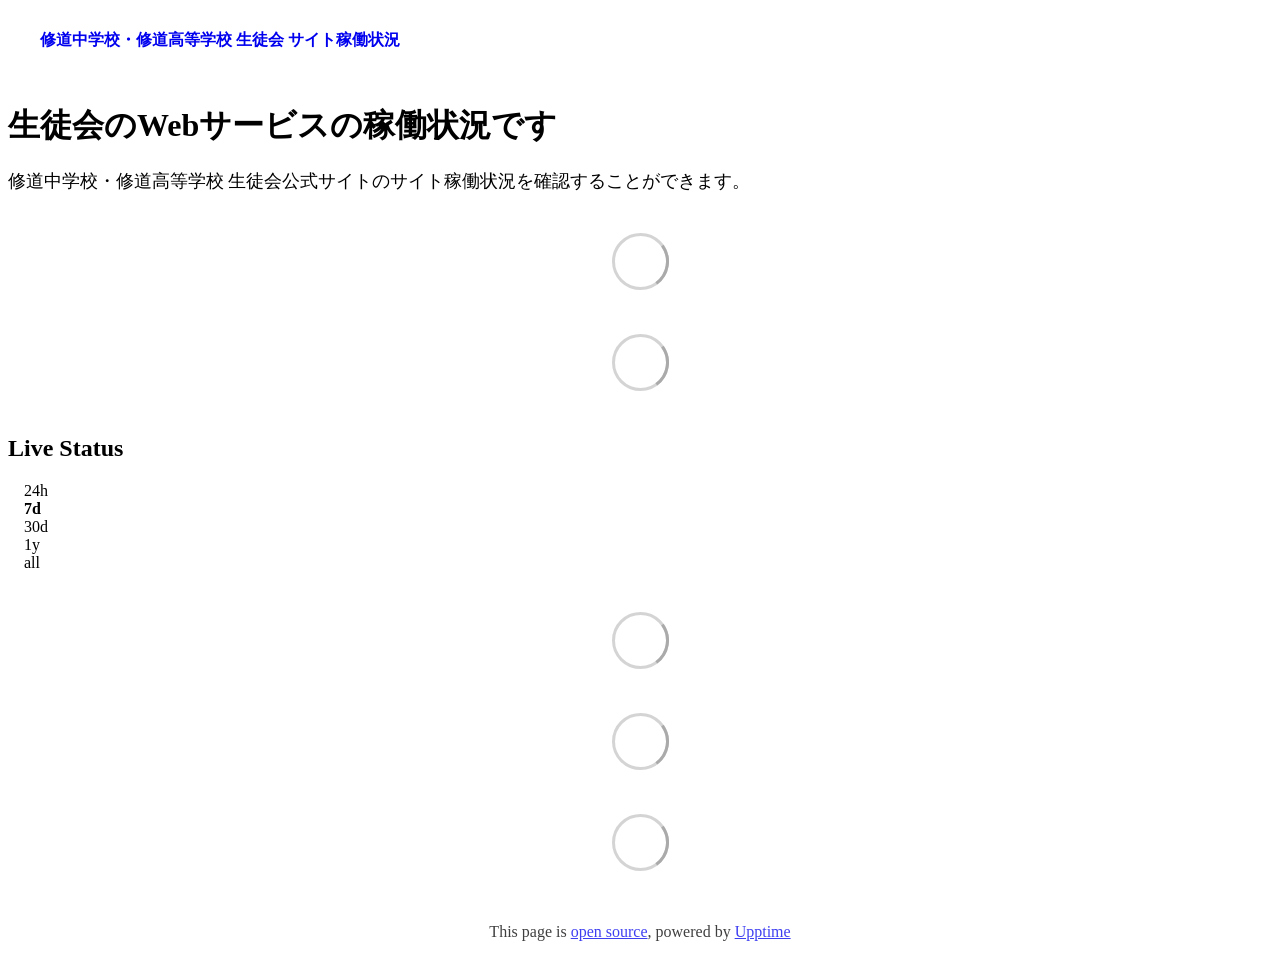
==== commit eb236e1e: "deploy: c546037abcb6d22ff35f44d827b3e44dd309c05a" ====
--- a/index.html
+++ b/index.html
@@ -1,12 +1,4 @@
-<!DOCTYPE html> <html lang=en> <head> <meta charset=utf-8> <meta content="width=device-width,initial-scale=1" name=viewport> <meta content=#333333 name=theme-color> <base href=/ > <link href=manifest.json rel=manifest crossorigin=use-credentials> <script>__SAPPER__={baseUrl:"",preloaded:[void 0,{}]};if('serviceWorker' in navigator)navigator.serviceWorker.register('/service-worker.js');(function(){try{eval("async function x(){}");var main="/client/client.aa1d1bd8.js"}catch(e){main="/client/legacy/client.a35a8405.js"};var s=document.createElement("script");try{new Function("if(0)import('')")();s.src=main;s.type="module";s.crossOrigin="use-credentials";}catch(e){s.src="/client/shimport@2.0.5.js";s.setAttribute("data-main",main);}document.head.appendChild(s);}());</script> <link href=client/client-31a52aa5.css rel=stylesheet><link href=client/createOctokit-a85f76c7.css rel=stylesheet><link href=client/index-b0b6455a.css rel=stylesheet> <title>修道中学校・修道高等学校 生徒会 サイト稼働状況</title> <script>// If `prefers-color-scheme` is not supported, fall back to light mode.
-      // In this case, light.css will be downloaded with `highest` priority.
-      if (typeof window !== "undefined" && typeof document !== "undefined" && "matchMedia" in window && window.matchMedia('(prefers-color-scheme: dark)').media === 'not all') {
-        document.documentElement.style.display = 'none';
-        document.head.insertAdjacentHTML(
-          'beforeend',
-          '<link rel="stylesheet" href={`${config.path}/themes/light.css`} onload="document.documentElement.style.display = \'\'">',
-        );
-      } </script> <link href=https://status.shudoseitokai.com/themes/light.css rel=stylesheet media=(prefers-color-scheme:light)> <link href=https://status.shudoseitokai.com/themes/dark.css rel=stylesheet media=(prefers-color-scheme:dark)><link href=https://status.shudoseitokai.com/global.css rel=stylesheet><link href=https://raw.githubusercontent.com/upptime/upptime/master/assets/upptime-icon.svg rel=icon type=image/svg><link href=/logo-192.png rel=icon type=image/png> <link href=/client/client.aa1d1bd8.js rel=modulepreload as=script crossorigin=use-credentials><link href=/client/client-31a52aa5.css rel=preload as=style><link href=/client/index.5ba2a8d9.js rel=modulepreload as=script crossorigin=use-credentials><link href=/client/createOctokit.857d11e6.js rel=modulepreload as=script crossorigin=use-credentials><link href=/client/inject_styles.803b7e80.js rel=modulepreload as=script crossorigin=use-credentials><link href=/client/createOctokit-a85f76c7.css rel=preload as=style><link href=/client/index-b0b6455a.css rel=preload as=style></head> <body> <div id=sapper> <nav class=svelte-a08hsz><div class="svelte-a08hsz container"><div><a href=https://status.shudoseitokai.com class="svelte-a08hsz logo"><img alt="" class=svelte-a08hsz src=https://shudoseitokai.com/assets/images/favicon.svg> <div>修道中学校・修道高等学校 生徒会 サイト稼働状況</div></a></div> <ul class=svelte-a08hsz> </ul></div> </nav> <main class=container> <header class=svelte-ngkazm><h1><strong>生徒会のWebサービス</strong>の稼働状況です</h1> <p class="svelte-ngkazm lead">修道中学校・修道高等学校 生徒会公式サイトのサイト稼働状況を確認することができます。</header> <section class=svelte-8lnl4f><div class="svelte-68jxue loading"><svg class=svelte-68jxue height=38 stroke=#aaa title=読込中 width=38 xmlns=http://www.w3.org/2000/svg><g fill=none fill-rule=evenodd><g stroke-width=2 transform="translate(1 1)"><circle cx=18 cy=18 r=18 stroke-opacity=.5></circle><path d="M36 18c0-9.94-8.06-18-18-18"><animateTransform attributeName=transform dur=1s from="0 18 18" repeatCount=indefinite to="360 18 18" type=rotate></animateTransform></path></g></g></svg></div> </section> <section class=svelte-8lnl4f><div class="svelte-68jxue loading"><svg class=svelte-68jxue height=38 stroke=#aaa title=読込中 width=38 xmlns=http://www.w3.org/2000/svg><g fill=none fill-rule=evenodd><g stroke-width=2 transform="translate(1 1)"><circle cx=18 cy=18 r=18 stroke-opacity=.5></circle><path d="M36 18c0-9.94-8.06-18-18-18"><animateTransform attributeName=transform dur=1s from="0 18 18" repeatCount=indefinite to="360 18 18" type=rotate></animateTransform></path></g></g></svg></div> </section> <div class="svelte-fqsq6s f changed"><h2>Live Status</h2> <form class="svelte-fqsq6s f r"><div><input class=svelte-fqsq6s id=data_day name=d type=radio value=day><label class=svelte-fqsq6s for=data_day>24h</label></div> <div><input class=svelte-fqsq6s id=data_week name=d type=radio value=week checked><label class=svelte-fqsq6s for=data_week>7d</label></div> <div><input class=svelte-fqsq6s id=data_month name=d type=radio value=month><label class=svelte-fqsq6s for=data_month>30d</label></div> <div><input class=svelte-fqsq6s id=data_year name=d type=radio value=year><label class=svelte-fqsq6s for=data_year>1y</label></div> <div><input class=svelte-fqsq6s id=data_all name=d type=radio value=all><label class=svelte-fqsq6s for=data_all>all</label></div></form></div> <section class="svelte-fqsq6s live-status"><div class="svelte-68jxue loading"><svg class=svelte-68jxue height=38 stroke=#aaa title=読込中 width=38 xmlns=http://www.w3.org/2000/svg><g fill=none fill-rule=evenodd><g stroke-width=2 transform="translate(1 1)"><circle cx=18 cy=18 r=18 stroke-opacity=.5></circle><path d="M36 18c0-9.94-8.06-18-18-18"><animateTransform attributeName=transform dur=1s from="0 18 18" repeatCount=indefinite to="360 18 18" type=rotate></animateTransform></path></g></g></svg></div> </section> <section><div class="svelte-68jxue loading"><svg class=svelte-68jxue height=38 stroke=#aaa title=読込中 width=38 xmlns=http://www.w3.org/2000/svg><g fill=none fill-rule=evenodd><g stroke-width=2 transform="translate(1 1)"><circle cx=18 cy=18 r=18 stroke-opacity=.5></circle><path d="M36 18c0-9.94-8.06-18-18-18"><animateTransform attributeName=transform dur=1s from="0 18 18" repeatCount=indefinite to="360 18 18" type=rotate></animateTransform></path></g></g></svg></div> </section> <section><div class="svelte-68jxue loading"><svg class=svelte-68jxue height=38 stroke=#aaa title=読込中 width=38 xmlns=http://www.w3.org/2000/svg><g fill=none fill-rule=evenodd><g stroke-width=2 transform="translate(1 1)"><circle cx=18 cy=18 r=18 stroke-opacity=.5></circle><path d="M36 18c0-9.94-8.06-18-18-18"><animateTransform attributeName=transform dur=1s from="0 18 18" repeatCount=indefinite to="360 18 18" type=rotate></animateTransform></path></g></g></svg></div></section></main> <footer class=svelte-jbr799><p>This page is <a href=https://github.com/Shudo-Seitokai/sitestatus>open source</a>, powered by <a href=https://upptime.js.org>Upptime</a></p> </footer></div> <script> try {
+<!DOCTYPE html> <html lang=en> <head> <meta charset=utf-8> <meta content="width=device-width,initial-scale=1" name=viewport> <meta content=#333333 name=theme-color> <base href=/ > <link href=manifest.json rel=manifest crossorigin=use-credentials> <script>__SAPPER__={baseUrl:"",preloaded:[void 0,{}]};if('serviceWorker' in navigator)navigator.serviceWorker.register('/service-worker.js');(function(){try{eval("async function x(){}");var main="/client/client.109d0ebb.js"}catch(e){main="/client/legacy/client.f79ddda5.js"};var s=document.createElement("script");try{new Function("if(0)import('')")();s.src=main;s.type="module";s.crossOrigin="use-credentials";}catch(e){s.src="/client/shimport@2.0.5.js";s.setAttribute("data-main",main);}document.head.appendChild(s);}());</script> <link href=client/client-31a52aa5.css rel=stylesheet><link href=client/createOctokit-a85f76c7.css rel=stylesheet><link href=client/index-b0b6455a.css rel=stylesheet> <title>修道中学校・修道高等学校 生徒会 サイト稼働状況</title><link href=https://status.shudoseitokai.com/sorry-theme.css rel=stylesheet><link href=https://status.shudoseitokai.com/global.css rel=stylesheet><link href=https://status.shudoseitokai.com/assets/favicon.svg rel=icon type=image/svg><link href=/logo-192.png rel=icon type=image/png> <link href=/client/client.109d0ebb.js rel=modulepreload as=script crossorigin=use-credentials><link href=/client/client-31a52aa5.css rel=preload as=style><link href=/client/index.896d92fa.js rel=modulepreload as=script crossorigin=use-credentials><link href=/client/createOctokit.37501366.js rel=modulepreload as=script crossorigin=use-credentials><link href=/client/inject_styles.803b7e80.js rel=modulepreload as=script crossorigin=use-credentials><link href=/client/createOctokit-a85f76c7.css rel=preload as=style><link href=/client/index-b0b6455a.css rel=preload as=style></head> <body> <div id=sapper> <nav class=svelte-a08hsz><div class="svelte-a08hsz container"><div><a href=https://status.shudoseitokai.com class="svelte-a08hsz logo"><img alt="" class=svelte-a08hsz src=https://shudoseitokai.com/assets/images/favicon.svg> <div>修道中学校・修道高等学校 生徒会 サイト稼働状況</div></a></div> <ul class=svelte-a08hsz> </ul></div> </nav> <main class=container> <header class=svelte-ngkazm><h1><strong>生徒会のWebサービス</strong>の稼働状況です</h1> <p class="svelte-ngkazm lead">修道中学校・修道高等学校 生徒会公式サイトのサイト稼働状況を確認することができます。</header> <section class=svelte-8lnl4f><div class="svelte-68jxue loading"><svg class=svelte-68jxue height=38 stroke=#aaa title=読込中 width=38 xmlns=http://www.w3.org/2000/svg><g fill=none fill-rule=evenodd><g stroke-width=2 transform="translate(1 1)"><circle cx=18 cy=18 r=18 stroke-opacity=.5></circle><path d="M36 18c0-9.94-8.06-18-18-18"><animateTransform attributeName=transform dur=1s from="0 18 18" repeatCount=indefinite to="360 18 18" type=rotate></animateTransform></path></g></g></svg></div> </section> <section class=svelte-8lnl4f><div class="svelte-68jxue loading"><svg class=svelte-68jxue height=38 stroke=#aaa title=読込中 width=38 xmlns=http://www.w3.org/2000/svg><g fill=none fill-rule=evenodd><g stroke-width=2 transform="translate(1 1)"><circle cx=18 cy=18 r=18 stroke-opacity=.5></circle><path d="M36 18c0-9.94-8.06-18-18-18"><animateTransform attributeName=transform dur=1s from="0 18 18" repeatCount=indefinite to="360 18 18" type=rotate></animateTransform></path></g></g></svg></div> </section> <div class="svelte-fqsq6s f changed"><h2>Live Status</h2> <form class="svelte-fqsq6s f r"><div><input class=svelte-fqsq6s id=data_day name=d type=radio value=day><label class=svelte-fqsq6s for=data_day>24h</label></div> <div><input class=svelte-fqsq6s id=data_week name=d type=radio value=week checked><label class=svelte-fqsq6s for=data_week>7d</label></div> <div><input class=svelte-fqsq6s id=data_month name=d type=radio value=month><label class=svelte-fqsq6s for=data_month>30d</label></div> <div><input class=svelte-fqsq6s id=data_year name=d type=radio value=year><label class=svelte-fqsq6s for=data_year>1y</label></div> <div><input class=svelte-fqsq6s id=data_all name=d type=radio value=all><label class=svelte-fqsq6s for=data_all>all</label></div></form></div> <section class="svelte-fqsq6s live-status"><div class="svelte-68jxue loading"><svg class=svelte-68jxue height=38 stroke=#aaa title=読込中 width=38 xmlns=http://www.w3.org/2000/svg><g fill=none fill-rule=evenodd><g stroke-width=2 transform="translate(1 1)"><circle cx=18 cy=18 r=18 stroke-opacity=.5></circle><path d="M36 18c0-9.94-8.06-18-18-18"><animateTransform attributeName=transform dur=1s from="0 18 18" repeatCount=indefinite to="360 18 18" type=rotate></animateTransform></path></g></g></svg></div> </section> <section><div class="svelte-68jxue loading"><svg class=svelte-68jxue height=38 stroke=#aaa title=読込中 width=38 xmlns=http://www.w3.org/2000/svg><g fill=none fill-rule=evenodd><g stroke-width=2 transform="translate(1 1)"><circle cx=18 cy=18 r=18 stroke-opacity=.5></circle><path d="M36 18c0-9.94-8.06-18-18-18"><animateTransform attributeName=transform dur=1s from="0 18 18" repeatCount=indefinite to="360 18 18" type=rotate></animateTransform></path></g></g></svg></div> </section> <section><div class="svelte-68jxue loading"><svg class=svelte-68jxue height=38 stroke=#aaa title=読込中 width=38 xmlns=http://www.w3.org/2000/svg><g fill=none fill-rule=evenodd><g stroke-width=2 transform="translate(1 1)"><circle cx=18 cy=18 r=18 stroke-opacity=.5></circle><path d="M36 18c0-9.94-8.06-18-18-18"><animateTransform attributeName=transform dur=1s from="0 18 18" repeatCount=indefinite to="360 18 18" type=rotate></animateTransform></path></g></g></svg></div></section></main> <footer class=svelte-jbr799><p>This page is <a href=https://github.com/Shudo-Seitokai/sitestatus>open source</a>, powered by <a href=https://upptime.js.org>Upptime</a></p> </footer></div> <script> try {
         if (typeof window !== "undefined" && window.navigator && navigator.serviceWorker) {
           navigator.serviceWorker.getRegistrations().then(function (registrations) {
             for (let registration of registrations) {
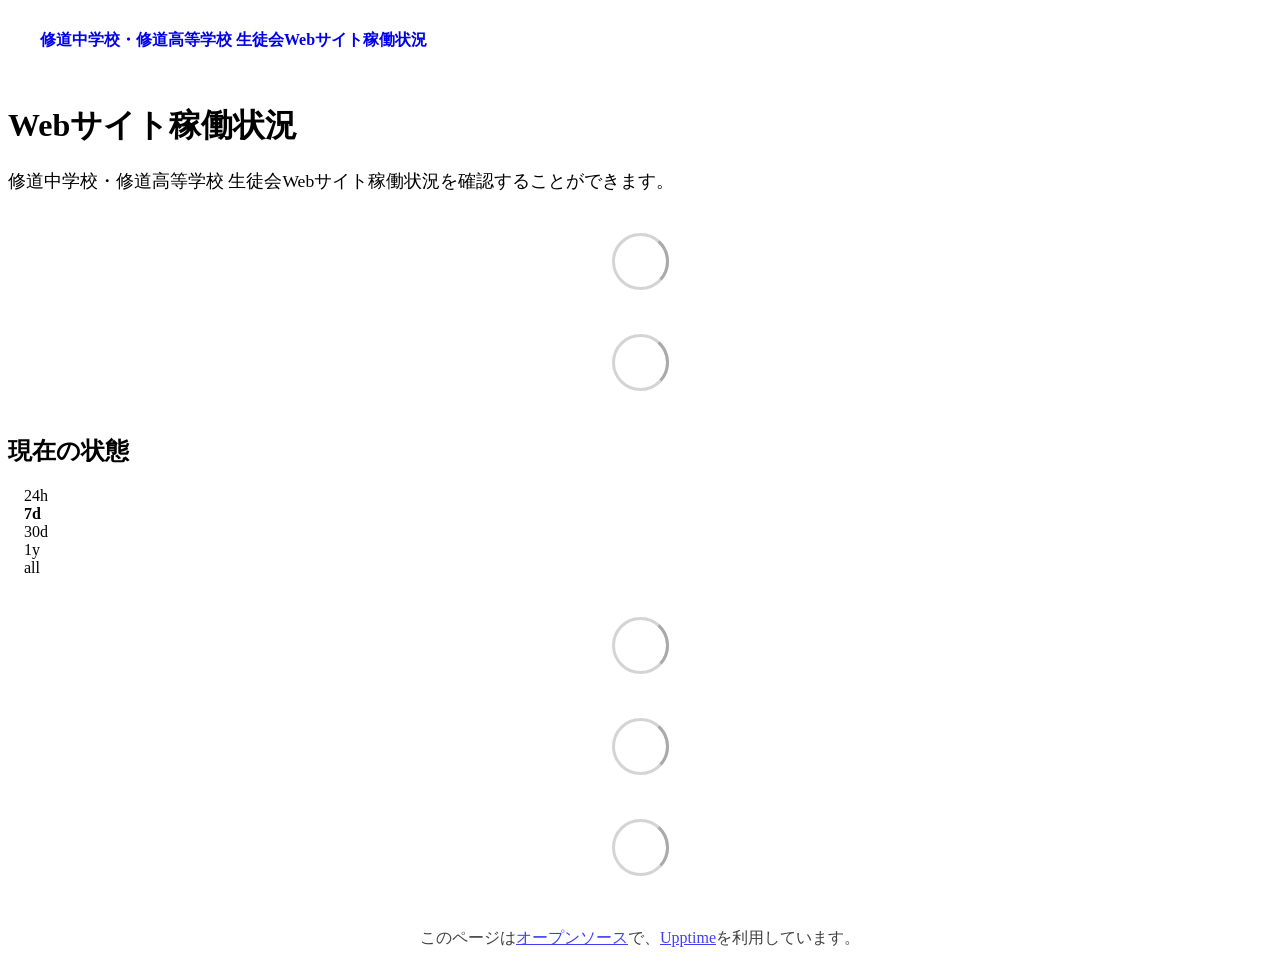
==== commit 68d39c9e: "deploy: aeedde2baf60a3c29dcab3536ce79c872cf2fe33" ====
--- a/index.html
+++ b/index.html
@@ -1,4 +1,4 @@
-<!DOCTYPE html> <html lang=en> <head> <meta charset=utf-8> <meta content="width=device-width,initial-scale=1" name=viewport> <meta content=#333333 name=theme-color> <base href=/ > <link href=manifest.json rel=manifest crossorigin=use-credentials> <script>__SAPPER__={baseUrl:"",preloaded:[void 0,{}]};if('serviceWorker' in navigator)navigator.serviceWorker.register('/service-worker.js');(function(){try{eval("async function x(){}");var main="/client/client.109d0ebb.js"}catch(e){main="/client/legacy/client.f79ddda5.js"};var s=document.createElement("script");try{new Function("if(0)import('')")();s.src=main;s.type="module";s.crossOrigin="use-credentials";}catch(e){s.src="/client/shimport@2.0.5.js";s.setAttribute("data-main",main);}document.head.appendChild(s);}());</script> <link href=client/client-31a52aa5.css rel=stylesheet><link href=client/createOctokit-a85f76c7.css rel=stylesheet><link href=client/index-b0b6455a.css rel=stylesheet> <title>修道中学校・修道高等学校 生徒会 サイト稼働状況</title><link href=https://status.shudoseitokai.com/sorry-theme.css rel=stylesheet><link href=https://status.shudoseitokai.com/global.css rel=stylesheet><link href=https://status.shudoseitokai.com/assets/favicon.svg rel=icon type=image/svg><link href=/logo-192.png rel=icon type=image/png> <link href=/client/client.109d0ebb.js rel=modulepreload as=script crossorigin=use-credentials><link href=/client/client-31a52aa5.css rel=preload as=style><link href=/client/index.896d92fa.js rel=modulepreload as=script crossorigin=use-credentials><link href=/client/createOctokit.37501366.js rel=modulepreload as=script crossorigin=use-credentials><link href=/client/inject_styles.803b7e80.js rel=modulepreload as=script crossorigin=use-credentials><link href=/client/createOctokit-a85f76c7.css rel=preload as=style><link href=/client/index-b0b6455a.css rel=preload as=style></head> <body> <div id=sapper> <nav class=svelte-a08hsz><div class="svelte-a08hsz container"><div><a href=https://status.shudoseitokai.com class="svelte-a08hsz logo"><img alt="" class=svelte-a08hsz src=https://shudoseitokai.com/assets/images/favicon.svg> <div>修道中学校・修道高等学校 生徒会 サイト稼働状況</div></a></div> <ul class=svelte-a08hsz> </ul></div> </nav> <main class=container> <header class=svelte-ngkazm><h1><strong>生徒会のWebサービス</strong>の稼働状況です</h1> <p class="svelte-ngkazm lead">修道中学校・修道高等学校 生徒会公式サイトのサイト稼働状況を確認することができます。</header> <section class=svelte-8lnl4f><div class="svelte-68jxue loading"><svg class=svelte-68jxue height=38 stroke=#aaa title=読込中 width=38 xmlns=http://www.w3.org/2000/svg><g fill=none fill-rule=evenodd><g stroke-width=2 transform="translate(1 1)"><circle cx=18 cy=18 r=18 stroke-opacity=.5></circle><path d="M36 18c0-9.94-8.06-18-18-18"><animateTransform attributeName=transform dur=1s from="0 18 18" repeatCount=indefinite to="360 18 18" type=rotate></animateTransform></path></g></g></svg></div> </section> <section class=svelte-8lnl4f><div class="svelte-68jxue loading"><svg class=svelte-68jxue height=38 stroke=#aaa title=読込中 width=38 xmlns=http://www.w3.org/2000/svg><g fill=none fill-rule=evenodd><g stroke-width=2 transform="translate(1 1)"><circle cx=18 cy=18 r=18 stroke-opacity=.5></circle><path d="M36 18c0-9.94-8.06-18-18-18"><animateTransform attributeName=transform dur=1s from="0 18 18" repeatCount=indefinite to="360 18 18" type=rotate></animateTransform></path></g></g></svg></div> </section> <div class="svelte-fqsq6s f changed"><h2>Live Status</h2> <form class="svelte-fqsq6s f r"><div><input class=svelte-fqsq6s id=data_day name=d type=radio value=day><label class=svelte-fqsq6s for=data_day>24h</label></div> <div><input class=svelte-fqsq6s id=data_week name=d type=radio value=week checked><label class=svelte-fqsq6s for=data_week>7d</label></div> <div><input class=svelte-fqsq6s id=data_month name=d type=radio value=month><label class=svelte-fqsq6s for=data_month>30d</label></div> <div><input class=svelte-fqsq6s id=data_year name=d type=radio value=year><label class=svelte-fqsq6s for=data_year>1y</label></div> <div><input class=svelte-fqsq6s id=data_all name=d type=radio value=all><label class=svelte-fqsq6s for=data_all>all</label></div></form></div> <section class="svelte-fqsq6s live-status"><div class="svelte-68jxue loading"><svg class=svelte-68jxue height=38 stroke=#aaa title=読込中 width=38 xmlns=http://www.w3.org/2000/svg><g fill=none fill-rule=evenodd><g stroke-width=2 transform="translate(1 1)"><circle cx=18 cy=18 r=18 stroke-opacity=.5></circle><path d="M36 18c0-9.94-8.06-18-18-18"><animateTransform attributeName=transform dur=1s from="0 18 18" repeatCount=indefinite to="360 18 18" type=rotate></animateTransform></path></g></g></svg></div> </section> <section><div class="svelte-68jxue loading"><svg class=svelte-68jxue height=38 stroke=#aaa title=読込中 width=38 xmlns=http://www.w3.org/2000/svg><g fill=none fill-rule=evenodd><g stroke-width=2 transform="translate(1 1)"><circle cx=18 cy=18 r=18 stroke-opacity=.5></circle><path d="M36 18c0-9.94-8.06-18-18-18"><animateTransform attributeName=transform dur=1s from="0 18 18" repeatCount=indefinite to="360 18 18" type=rotate></animateTransform></path></g></g></svg></div> </section> <section><div class="svelte-68jxue loading"><svg class=svelte-68jxue height=38 stroke=#aaa title=読込中 width=38 xmlns=http://www.w3.org/2000/svg><g fill=none fill-rule=evenodd><g stroke-width=2 transform="translate(1 1)"><circle cx=18 cy=18 r=18 stroke-opacity=.5></circle><path d="M36 18c0-9.94-8.06-18-18-18"><animateTransform attributeName=transform dur=1s from="0 18 18" repeatCount=indefinite to="360 18 18" type=rotate></animateTransform></path></g></g></svg></div></section></main> <footer class=svelte-jbr799><p>This page is <a href=https://github.com/Shudo-Seitokai/sitestatus>open source</a>, powered by <a href=https://upptime.js.org>Upptime</a></p> </footer></div> <script> try {
+<!DOCTYPE html> <html lang=en> <head> <meta charset=utf-8> <meta content="width=device-width,initial-scale=1" name=viewport> <meta content=#333333 name=theme-color> <base href=/ > <link href=manifest.json rel=manifest crossorigin=use-credentials> <script>__SAPPER__={baseUrl:"",preloaded:[void 0,{}]};if('serviceWorker' in navigator)navigator.serviceWorker.register('/service-worker.js');(function(){try{eval("async function x(){}");var main="/client/client.80d37d55.js"}catch(e){main="/client/legacy/client.9dfc0963.js"};var s=document.createElement("script");try{new Function("if(0)import('')")();s.src=main;s.type="module";s.crossOrigin="use-credentials";}catch(e){s.src="/client/shimport@2.0.5.js";s.setAttribute("data-main",main);}document.head.appendChild(s);}());</script> <link href=client/client-31a52aa5.css rel=stylesheet><link href=client/createOctokit-a85f76c7.css rel=stylesheet><link href=client/index-b0b6455a.css rel=stylesheet> <title>修道中学校・修道高等学校 生徒会Webサイト稼働状況</title><link href=https://status.shudoseitokai.com/global.css rel=stylesheet><link href=https://status.shudoseitokai.com/global.css rel=stylesheet><link href=https://status.shudoseitokai.com/favicon.svg rel=icon type=image/svg><link href=/logo-192.png rel=icon type=image/png> <link href=/client/client.80d37d55.js rel=modulepreload as=script crossorigin=use-credentials><link href=/client/client-31a52aa5.css rel=preload as=style><link href=/client/index.ca3ef3ba.js rel=modulepreload as=script crossorigin=use-credentials><link href=/client/createOctokit.c1b3b835.js rel=modulepreload as=script crossorigin=use-credentials><link href=/client/inject_styles.803b7e80.js rel=modulepreload as=script crossorigin=use-credentials><link href=/client/createOctokit-a85f76c7.css rel=preload as=style><link href=/client/index-b0b6455a.css rel=preload as=style></head> <body> <div id=sapper> <nav class=svelte-a08hsz><div class="svelte-a08hsz container"><div><a href=https://status.shudoseitokai.com class="svelte-a08hsz logo"><img alt="" class=svelte-a08hsz src=https://statsu.shudoseitokai.com//favicon.svg> <div>修道中学校・修道高等学校 生徒会Webサイト稼働状況</div></a></div> <ul class=svelte-a08hsz> </ul></div> </nav> <main class=container> <header class=svelte-ngkazm><h1><strong>Webサイト稼働状況</strong></h1> <p class="svelte-ngkazm lead">修道中学校・修道高等学校 生徒会Webサイト稼働状況を確認することができます。</header> <section class=svelte-8lnl4f><div class="svelte-68jxue loading"><svg class=svelte-68jxue height=38 stroke=#aaa width=38 xmlns=http://www.w3.org/2000/svg><g fill=none fill-rule=evenodd><g stroke-width=2 transform="translate(1 1)"><circle cx=18 cy=18 r=18 stroke-opacity=.5></circle><path d="M36 18c0-9.94-8.06-18-18-18"><animateTransform attributeName=transform dur=1s from="0 18 18" repeatCount=indefinite to="360 18 18" type=rotate></animateTransform></path></g></g></svg></div> </section> <section class=svelte-8lnl4f><div class="svelte-68jxue loading"><svg class=svelte-68jxue height=38 stroke=#aaa width=38 xmlns=http://www.w3.org/2000/svg><g fill=none fill-rule=evenodd><g stroke-width=2 transform="translate(1 1)"><circle cx=18 cy=18 r=18 stroke-opacity=.5></circle><path d="M36 18c0-9.94-8.06-18-18-18"><animateTransform attributeName=transform dur=1s from="0 18 18" repeatCount=indefinite to="360 18 18" type=rotate></animateTransform></path></g></g></svg></div> </section> <div class="svelte-fqsq6s f changed"><h2>現在の状態</h2> <form class="svelte-fqsq6s f r"><div><input class=svelte-fqsq6s id=data_day name=d type=radio value=day><label class=svelte-fqsq6s for=data_day>24h</label></div> <div><input class=svelte-fqsq6s id=data_week name=d type=radio value=week checked><label class=svelte-fqsq6s for=data_week>7d</label></div> <div><input class=svelte-fqsq6s id=data_month name=d type=radio value=month><label class=svelte-fqsq6s for=data_month>30d</label></div> <div><input class=svelte-fqsq6s id=data_year name=d type=radio value=year><label class=svelte-fqsq6s for=data_year>1y</label></div> <div><input class=svelte-fqsq6s id=data_all name=d type=radio value=all><label class=svelte-fqsq6s for=data_all>all</label></div></form></div> <section class="svelte-fqsq6s live-status"><div class="svelte-68jxue loading"><svg class=svelte-68jxue height=38 stroke=#aaa width=38 xmlns=http://www.w3.org/2000/svg><g fill=none fill-rule=evenodd><g stroke-width=2 transform="translate(1 1)"><circle cx=18 cy=18 r=18 stroke-opacity=.5></circle><path d="M36 18c0-9.94-8.06-18-18-18"><animateTransform attributeName=transform dur=1s from="0 18 18" repeatCount=indefinite to="360 18 18" type=rotate></animateTransform></path></g></g></svg></div> </section> <section><div class="svelte-68jxue loading"><svg class=svelte-68jxue height=38 stroke=#aaa width=38 xmlns=http://www.w3.org/2000/svg><g fill=none fill-rule=evenodd><g stroke-width=2 transform="translate(1 1)"><circle cx=18 cy=18 r=18 stroke-opacity=.5></circle><path d="M36 18c0-9.94-8.06-18-18-18"><animateTransform attributeName=transform dur=1s from="0 18 18" repeatCount=indefinite to="360 18 18" type=rotate></animateTransform></path></g></g></svg></div> </section> <section><div class="svelte-68jxue loading"><svg class=svelte-68jxue height=38 stroke=#aaa width=38 xmlns=http://www.w3.org/2000/svg><g fill=none fill-rule=evenodd><g stroke-width=2 transform="translate(1 1)"><circle cx=18 cy=18 r=18 stroke-opacity=.5></circle><path d="M36 18c0-9.94-8.06-18-18-18"><animateTransform attributeName=transform dur=1s from="0 18 18" repeatCount=indefinite to="360 18 18" type=rotate></animateTransform></path></g></g></svg></div></section></main> <footer class=svelte-jbr799><p>このページは<a href=https://github.com/Shudo-Seitokai/sitestatus>オープンソース</a>で、<a href=https://upptime.js.org>Upptime</a>を利用しています。</p> </footer></div> <script> try {
         if (typeof window !== "undefined" && window.navigator && navigator.serviceWorker) {
           navigator.serviceWorker.getRegistrations().then(function (registrations) {
             for (let registration of registrations) {
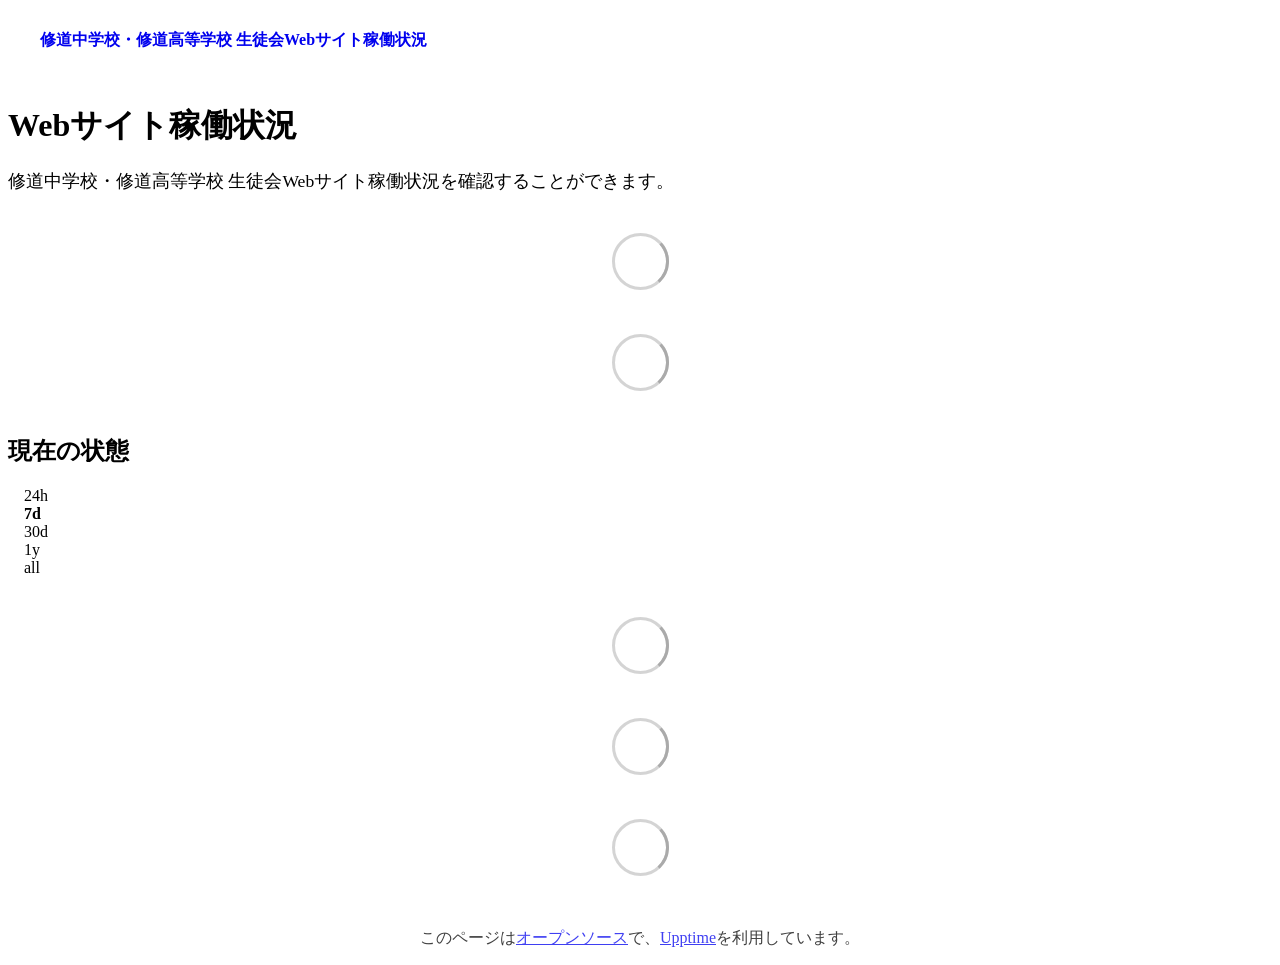
==== commit 2d7f6424: "deploy: 75799f70335bd123b4c215cc811053acf7c10f15" ====
--- a/index.html
+++ b/index.html
@@ -1,4 +1,4 @@
-<!DOCTYPE html> <html lang=en> <head> <meta charset=utf-8> <meta content="width=device-width,initial-scale=1" name=viewport> <meta content=#333333 name=theme-color> <base href=/ > <link href=manifest.json rel=manifest crossorigin=use-credentials> <script>__SAPPER__={baseUrl:"",preloaded:[void 0,{}]};if('serviceWorker' in navigator)navigator.serviceWorker.register('/service-worker.js');(function(){try{eval("async function x(){}");var main="/client/client.80d37d55.js"}catch(e){main="/client/legacy/client.9dfc0963.js"};var s=document.createElement("script");try{new Function("if(0)import('')")();s.src=main;s.type="module";s.crossOrigin="use-credentials";}catch(e){s.src="/client/shimport@2.0.5.js";s.setAttribute("data-main",main);}document.head.appendChild(s);}());</script> <link href=client/client-31a52aa5.css rel=stylesheet><link href=client/createOctokit-a85f76c7.css rel=stylesheet><link href=client/index-b0b6455a.css rel=stylesheet> <title>修道中学校・修道高等学校 生徒会Webサイト稼働状況</title><link href=https://status.shudoseitokai.com/global.css rel=stylesheet><link href=https://status.shudoseitokai.com/global.css rel=stylesheet><link href=https://status.shudoseitokai.com/favicon.svg rel=icon type=image/svg><link href=/logo-192.png rel=icon type=image/png> <link href=/client/client.80d37d55.js rel=modulepreload as=script crossorigin=use-credentials><link href=/client/client-31a52aa5.css rel=preload as=style><link href=/client/index.ca3ef3ba.js rel=modulepreload as=script crossorigin=use-credentials><link href=/client/createOctokit.c1b3b835.js rel=modulepreload as=script crossorigin=use-credentials><link href=/client/inject_styles.803b7e80.js rel=modulepreload as=script crossorigin=use-credentials><link href=/client/createOctokit-a85f76c7.css rel=preload as=style><link href=/client/index-b0b6455a.css rel=preload as=style></head> <body> <div id=sapper> <nav class=svelte-a08hsz><div class="svelte-a08hsz container"><div><a href=https://status.shudoseitokai.com class="svelte-a08hsz logo"><img alt="" class=svelte-a08hsz src=https://statsu.shudoseitokai.com//favicon.svg> <div>修道中学校・修道高等学校 生徒会Webサイト稼働状況</div></a></div> <ul class=svelte-a08hsz> </ul></div> </nav> <main class=container> <header class=svelte-ngkazm><h1><strong>Webサイト稼働状況</strong></h1> <p class="svelte-ngkazm lead">修道中学校・修道高等学校 生徒会Webサイト稼働状況を確認することができます。</header> <section class=svelte-8lnl4f><div class="svelte-68jxue loading"><svg class=svelte-68jxue height=38 stroke=#aaa width=38 xmlns=http://www.w3.org/2000/svg><g fill=none fill-rule=evenodd><g stroke-width=2 transform="translate(1 1)"><circle cx=18 cy=18 r=18 stroke-opacity=.5></circle><path d="M36 18c0-9.94-8.06-18-18-18"><animateTransform attributeName=transform dur=1s from="0 18 18" repeatCount=indefinite to="360 18 18" type=rotate></animateTransform></path></g></g></svg></div> </section> <section class=svelte-8lnl4f><div class="svelte-68jxue loading"><svg class=svelte-68jxue height=38 stroke=#aaa width=38 xmlns=http://www.w3.org/2000/svg><g fill=none fill-rule=evenodd><g stroke-width=2 transform="translate(1 1)"><circle cx=18 cy=18 r=18 stroke-opacity=.5></circle><path d="M36 18c0-9.94-8.06-18-18-18"><animateTransform attributeName=transform dur=1s from="0 18 18" repeatCount=indefinite to="360 18 18" type=rotate></animateTransform></path></g></g></svg></div> </section> <div class="svelte-fqsq6s f changed"><h2>現在の状態</h2> <form class="svelte-fqsq6s f r"><div><input class=svelte-fqsq6s id=data_day name=d type=radio value=day><label class=svelte-fqsq6s for=data_day>24h</label></div> <div><input class=svelte-fqsq6s id=data_week name=d type=radio value=week checked><label class=svelte-fqsq6s for=data_week>7d</label></div> <div><input class=svelte-fqsq6s id=data_month name=d type=radio value=month><label class=svelte-fqsq6s for=data_month>30d</label></div> <div><input class=svelte-fqsq6s id=data_year name=d type=radio value=year><label class=svelte-fqsq6s for=data_year>1y</label></div> <div><input class=svelte-fqsq6s id=data_all name=d type=radio value=all><label class=svelte-fqsq6s for=data_all>all</label></div></form></div> <section class="svelte-fqsq6s live-status"><div class="svelte-68jxue loading"><svg class=svelte-68jxue height=38 stroke=#aaa width=38 xmlns=http://www.w3.org/2000/svg><g fill=none fill-rule=evenodd><g stroke-width=2 transform="translate(1 1)"><circle cx=18 cy=18 r=18 stroke-opacity=.5></circle><path d="M36 18c0-9.94-8.06-18-18-18"><animateTransform attributeName=transform dur=1s from="0 18 18" repeatCount=indefinite to="360 18 18" type=rotate></animateTransform></path></g></g></svg></div> </section> <section><div class="svelte-68jxue loading"><svg class=svelte-68jxue height=38 stroke=#aaa width=38 xmlns=http://www.w3.org/2000/svg><g fill=none fill-rule=evenodd><g stroke-width=2 transform="translate(1 1)"><circle cx=18 cy=18 r=18 stroke-opacity=.5></circle><path d="M36 18c0-9.94-8.06-18-18-18"><animateTransform attributeName=transform dur=1s from="0 18 18" repeatCount=indefinite to="360 18 18" type=rotate></animateTransform></path></g></g></svg></div> </section> <section><div class="svelte-68jxue loading"><svg class=svelte-68jxue height=38 stroke=#aaa width=38 xmlns=http://www.w3.org/2000/svg><g fill=none fill-rule=evenodd><g stroke-width=2 transform="translate(1 1)"><circle cx=18 cy=18 r=18 stroke-opacity=.5></circle><path d="M36 18c0-9.94-8.06-18-18-18"><animateTransform attributeName=transform dur=1s from="0 18 18" repeatCount=indefinite to="360 18 18" type=rotate></animateTransform></path></g></g></svg></div></section></main> <footer class=svelte-jbr799><p>このページは<a href=https://github.com/Shudo-Seitokai/sitestatus>オープンソース</a>で、<a href=https://upptime.js.org>Upptime</a>を利用しています。</p> </footer></div> <script> try {
+<!DOCTYPE html> <html lang=en> <head> <meta charset=utf-8> <meta content="width=device-width,initial-scale=1" name=viewport> <meta content=#333333 name=theme-color> <base href=/ > <link href=manifest.json rel=manifest crossorigin=use-credentials> <script>__SAPPER__={baseUrl:"",preloaded:[void 0,{}]};if('serviceWorker' in navigator)navigator.serviceWorker.register('/service-worker.js');(function(){try{eval("async function x(){}");var main="/client/client.bf5a5e2b.js"}catch(e){main="/client/legacy/client.87264172.js"};var s=document.createElement("script");try{new Function("if(0)import('')")();s.src=main;s.type="module";s.crossOrigin="use-credentials";}catch(e){s.src="/client/shimport@2.0.5.js";s.setAttribute("data-main",main);}document.head.appendChild(s);}());</script> <link href=client/client-31a52aa5.css rel=stylesheet><link href=client/createOctokit-a85f76c7.css rel=stylesheet><link href=client/index-b0b6455a.css rel=stylesheet> <title>修道中学校・修道高等学校 生徒会Webサイト稼働状況</title><link href=https://status.shudoseitokai.com/global.css rel=stylesheet><link href=https://status.shudoseitokai.com/global.css rel=stylesheet><link href=https://status.shudoseitokai.com/favicon.svg rel=icon type=image/svg><link href=/logo-192.png rel=icon type=image/png> <link href=/client/client.bf5a5e2b.js rel=modulepreload as=script crossorigin=use-credentials><link href=/client/client-31a52aa5.css rel=preload as=style><link href=/client/index.2bdf5f27.js rel=modulepreload as=script crossorigin=use-credentials><link href=/client/createOctokit.d7617a68.js rel=modulepreload as=script crossorigin=use-credentials><link href=/client/inject_styles.803b7e80.js rel=modulepreload as=script crossorigin=use-credentials><link href=/client/createOctokit-a85f76c7.css rel=preload as=style><link href=/client/index-b0b6455a.css rel=preload as=style></head> <body> <div id=sapper> <nav class=svelte-a08hsz><div class="svelte-a08hsz container"><div><a href=https://status.shudoseitokai.com class="svelte-a08hsz logo"><img alt="" class=svelte-a08hsz src=https://statsu.shudoseitokai.com/favicon.svg> <div>修道中学校・修道高等学校 生徒会Webサイト稼働状況</div></a></div> <ul class=svelte-a08hsz> </ul></div> </nav> <main class=container> <header class=svelte-ngkazm><h1><strong>Webサイト稼働状況</strong></h1> <p class="svelte-ngkazm lead">修道中学校・修道高等学校 生徒会Webサイト稼働状況を確認することができます。</header> <section class=svelte-8lnl4f><div class="svelte-68jxue loading"><svg class=svelte-68jxue height=38 stroke=#aaa width=38 xmlns=http://www.w3.org/2000/svg><g fill=none fill-rule=evenodd><g stroke-width=2 transform="translate(1 1)"><circle cx=18 cy=18 r=18 stroke-opacity=.5></circle><path d="M36 18c0-9.94-8.06-18-18-18"><animateTransform attributeName=transform dur=1s from="0 18 18" repeatCount=indefinite to="360 18 18" type=rotate></animateTransform></path></g></g></svg></div> </section> <section class=svelte-8lnl4f><div class="svelte-68jxue loading"><svg class=svelte-68jxue height=38 stroke=#aaa width=38 xmlns=http://www.w3.org/2000/svg><g fill=none fill-rule=evenodd><g stroke-width=2 transform="translate(1 1)"><circle cx=18 cy=18 r=18 stroke-opacity=.5></circle><path d="M36 18c0-9.94-8.06-18-18-18"><animateTransform attributeName=transform dur=1s from="0 18 18" repeatCount=indefinite to="360 18 18" type=rotate></animateTransform></path></g></g></svg></div> </section> <div class="svelte-fqsq6s f changed"><h2>現在の状態</h2> <form class="svelte-fqsq6s f r"><div><input class=svelte-fqsq6s id=data_day name=d type=radio value=day><label class=svelte-fqsq6s for=data_day>24h</label></div> <div><input class=svelte-fqsq6s id=data_week name=d type=radio value=week checked><label class=svelte-fqsq6s for=data_week>7d</label></div> <div><input class=svelte-fqsq6s id=data_month name=d type=radio value=month><label class=svelte-fqsq6s for=data_month>30d</label></div> <div><input class=svelte-fqsq6s id=data_year name=d type=radio value=year><label class=svelte-fqsq6s for=data_year>1y</label></div> <div><input class=svelte-fqsq6s id=data_all name=d type=radio value=all><label class=svelte-fqsq6s for=data_all>all</label></div></form></div> <section class="svelte-fqsq6s live-status"><div class="svelte-68jxue loading"><svg class=svelte-68jxue height=38 stroke=#aaa width=38 xmlns=http://www.w3.org/2000/svg><g fill=none fill-rule=evenodd><g stroke-width=2 transform="translate(1 1)"><circle cx=18 cy=18 r=18 stroke-opacity=.5></circle><path d="M36 18c0-9.94-8.06-18-18-18"><animateTransform attributeName=transform dur=1s from="0 18 18" repeatCount=indefinite to="360 18 18" type=rotate></animateTransform></path></g></g></svg></div> </section> <section><div class="svelte-68jxue loading"><svg class=svelte-68jxue height=38 stroke=#aaa width=38 xmlns=http://www.w3.org/2000/svg><g fill=none fill-rule=evenodd><g stroke-width=2 transform="translate(1 1)"><circle cx=18 cy=18 r=18 stroke-opacity=.5></circle><path d="M36 18c0-9.94-8.06-18-18-18"><animateTransform attributeName=transform dur=1s from="0 18 18" repeatCount=indefinite to="360 18 18" type=rotate></animateTransform></path></g></g></svg></div> </section> <section><div class="svelte-68jxue loading"><svg class=svelte-68jxue height=38 stroke=#aaa width=38 xmlns=http://www.w3.org/2000/svg><g fill=none fill-rule=evenodd><g stroke-width=2 transform="translate(1 1)"><circle cx=18 cy=18 r=18 stroke-opacity=.5></circle><path d="M36 18c0-9.94-8.06-18-18-18"><animateTransform attributeName=transform dur=1s from="0 18 18" repeatCount=indefinite to="360 18 18" type=rotate></animateTransform></path></g></g></svg></div></section></main> <footer class=svelte-jbr799><p>このページは<a href=https://github.com/Shudo-Seitokai/sitestatus>オープンソース</a>で、<a href=https://upptime.js.org>Upptime</a>を利用しています。</p> </footer></div> <script> try {
         if (typeof window !== "undefined" && window.navigator && navigator.serviceWorker) {
           navigator.serviceWorker.getRegistrations().then(function (registrations) {
             for (let registration of registrations) {
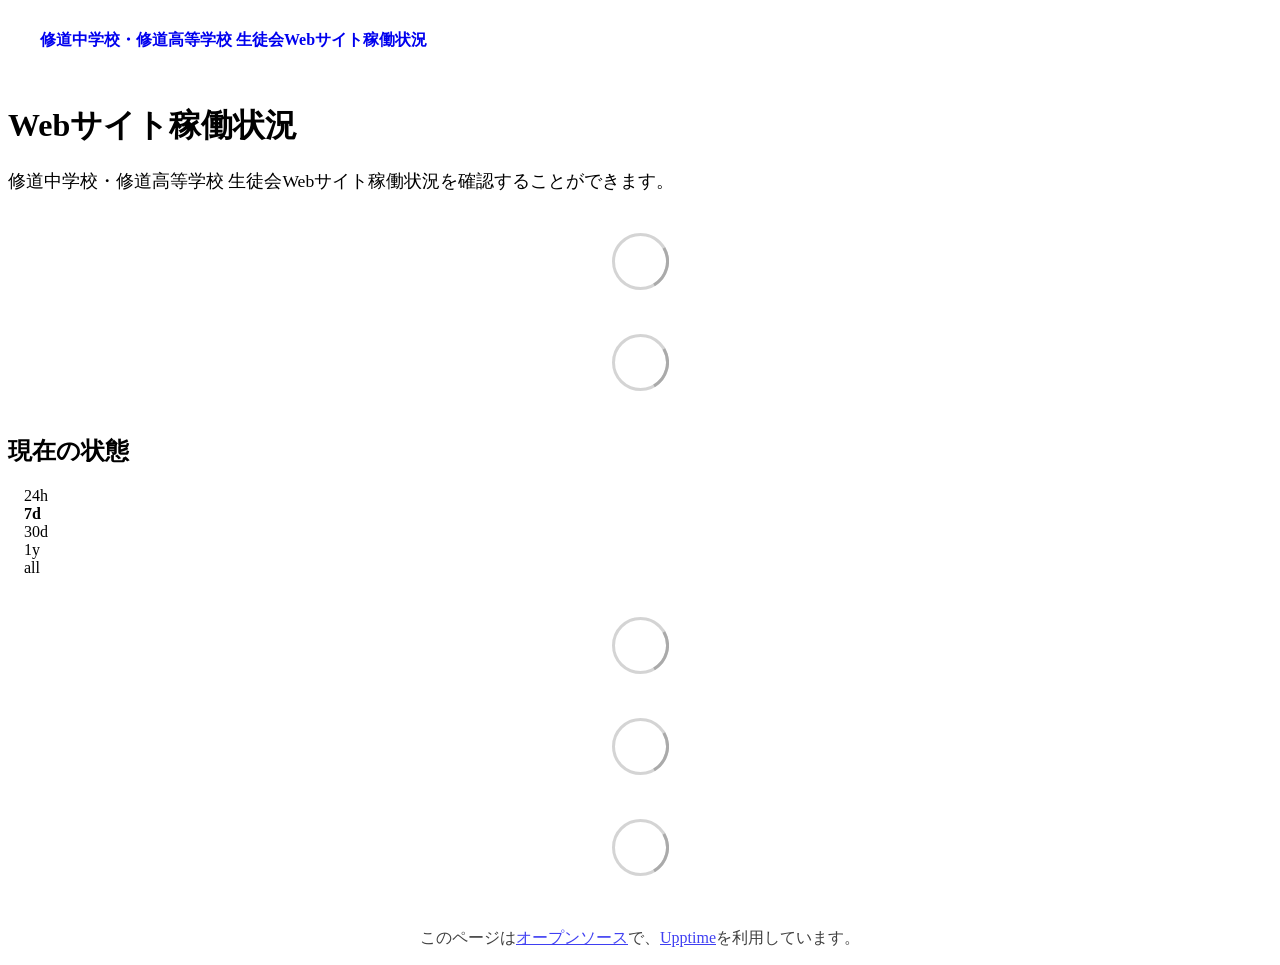
==== commit 8e9fa782: "deploy: f411d64bdb9d17e1d7ff9acf9e7ed4cde8af42c7" ====
--- a/index.html
+++ b/index.html
@@ -1,4 +1,4 @@
-<!DOCTYPE html> <html lang=en> <head> <meta charset=utf-8> <meta content="width=device-width,initial-scale=1" name=viewport> <meta content=#333333 name=theme-color> <base href=/ > <link href=manifest.json rel=manifest crossorigin=use-credentials> <script>__SAPPER__={baseUrl:"",preloaded:[void 0,{}]};if('serviceWorker' in navigator)navigator.serviceWorker.register('/service-worker.js');(function(){try{eval("async function x(){}");var main="/client/client.bf5a5e2b.js"}catch(e){main="/client/legacy/client.87264172.js"};var s=document.createElement("script");try{new Function("if(0)import('')")();s.src=main;s.type="module";s.crossOrigin="use-credentials";}catch(e){s.src="/client/shimport@2.0.5.js";s.setAttribute("data-main",main);}document.head.appendChild(s);}());</script> <link href=client/client-31a52aa5.css rel=stylesheet><link href=client/createOctokit-a85f76c7.css rel=stylesheet><link href=client/index-b0b6455a.css rel=stylesheet> <title>修道中学校・修道高等学校 生徒会Webサイト稼働状況</title><link href=https://status.shudoseitokai.com/global.css rel=stylesheet><link href=https://status.shudoseitokai.com/global.css rel=stylesheet><link href=https://status.shudoseitokai.com/favicon.svg rel=icon type=image/svg><link href=/logo-192.png rel=icon type=image/png> <link href=/client/client.bf5a5e2b.js rel=modulepreload as=script crossorigin=use-credentials><link href=/client/client-31a52aa5.css rel=preload as=style><link href=/client/index.2bdf5f27.js rel=modulepreload as=script crossorigin=use-credentials><link href=/client/createOctokit.d7617a68.js rel=modulepreload as=script crossorigin=use-credentials><link href=/client/inject_styles.803b7e80.js rel=modulepreload as=script crossorigin=use-credentials><link href=/client/createOctokit-a85f76c7.css rel=preload as=style><link href=/client/index-b0b6455a.css rel=preload as=style></head> <body> <div id=sapper> <nav class=svelte-a08hsz><div class="svelte-a08hsz container"><div><a href=https://status.shudoseitokai.com class="svelte-a08hsz logo"><img alt="" class=svelte-a08hsz src=https://statsu.shudoseitokai.com/favicon.svg> <div>修道中学校・修道高等学校 生徒会Webサイト稼働状況</div></a></div> <ul class=svelte-a08hsz> </ul></div> </nav> <main class=container> <header class=svelte-ngkazm><h1><strong>Webサイト稼働状況</strong></h1> <p class="svelte-ngkazm lead">修道中学校・修道高等学校 生徒会Webサイト稼働状況を確認することができます。</header> <section class=svelte-8lnl4f><div class="svelte-68jxue loading"><svg class=svelte-68jxue height=38 stroke=#aaa width=38 xmlns=http://www.w3.org/2000/svg><g fill=none fill-rule=evenodd><g stroke-width=2 transform="translate(1 1)"><circle cx=18 cy=18 r=18 stroke-opacity=.5></circle><path d="M36 18c0-9.94-8.06-18-18-18"><animateTransform attributeName=transform dur=1s from="0 18 18" repeatCount=indefinite to="360 18 18" type=rotate></animateTransform></path></g></g></svg></div> </section> <section class=svelte-8lnl4f><div class="svelte-68jxue loading"><svg class=svelte-68jxue height=38 stroke=#aaa width=38 xmlns=http://www.w3.org/2000/svg><g fill=none fill-rule=evenodd><g stroke-width=2 transform="translate(1 1)"><circle cx=18 cy=18 r=18 stroke-opacity=.5></circle><path d="M36 18c0-9.94-8.06-18-18-18"><animateTransform attributeName=transform dur=1s from="0 18 18" repeatCount=indefinite to="360 18 18" type=rotate></animateTransform></path></g></g></svg></div> </section> <div class="svelte-fqsq6s f changed"><h2>現在の状態</h2> <form class="svelte-fqsq6s f r"><div><input class=svelte-fqsq6s id=data_day name=d type=radio value=day><label class=svelte-fqsq6s for=data_day>24h</label></div> <div><input class=svelte-fqsq6s id=data_week name=d type=radio value=week checked><label class=svelte-fqsq6s for=data_week>7d</label></div> <div><input class=svelte-fqsq6s id=data_month name=d type=radio value=month><label class=svelte-fqsq6s for=data_month>30d</label></div> <div><input class=svelte-fqsq6s id=data_year name=d type=radio value=year><label class=svelte-fqsq6s for=data_year>1y</label></div> <div><input class=svelte-fqsq6s id=data_all name=d type=radio value=all><label class=svelte-fqsq6s for=data_all>all</label></div></form></div> <section class="svelte-fqsq6s live-status"><div class="svelte-68jxue loading"><svg class=svelte-68jxue height=38 stroke=#aaa width=38 xmlns=http://www.w3.org/2000/svg><g fill=none fill-rule=evenodd><g stroke-width=2 transform="translate(1 1)"><circle cx=18 cy=18 r=18 stroke-opacity=.5></circle><path d="M36 18c0-9.94-8.06-18-18-18"><animateTransform attributeName=transform dur=1s from="0 18 18" repeatCount=indefinite to="360 18 18" type=rotate></animateTransform></path></g></g></svg></div> </section> <section><div class="svelte-68jxue loading"><svg class=svelte-68jxue height=38 stroke=#aaa width=38 xmlns=http://www.w3.org/2000/svg><g fill=none fill-rule=evenodd><g stroke-width=2 transform="translate(1 1)"><circle cx=18 cy=18 r=18 stroke-opacity=.5></circle><path d="M36 18c0-9.94-8.06-18-18-18"><animateTransform attributeName=transform dur=1s from="0 18 18" repeatCount=indefinite to="360 18 18" type=rotate></animateTransform></path></g></g></svg></div> </section> <section><div class="svelte-68jxue loading"><svg class=svelte-68jxue height=38 stroke=#aaa width=38 xmlns=http://www.w3.org/2000/svg><g fill=none fill-rule=evenodd><g stroke-width=2 transform="translate(1 1)"><circle cx=18 cy=18 r=18 stroke-opacity=.5></circle><path d="M36 18c0-9.94-8.06-18-18-18"><animateTransform attributeName=transform dur=1s from="0 18 18" repeatCount=indefinite to="360 18 18" type=rotate></animateTransform></path></g></g></svg></div></section></main> <footer class=svelte-jbr799><p>このページは<a href=https://github.com/Shudo-Seitokai/sitestatus>オープンソース</a>で、<a href=https://upptime.js.org>Upptime</a>を利用しています。</p> </footer></div> <script> try {
+<!DOCTYPE html> <html lang=en> <head> <meta charset=utf-8> <meta content="width=device-width,initial-scale=1" name=viewport> <meta content=#333333 name=theme-color> <base href=/ > <link href=manifest.json rel=manifest crossorigin=use-credentials> <script>__SAPPER__={baseUrl:"",preloaded:[void 0,{}]};if('serviceWorker' in navigator)navigator.serviceWorker.register('/service-worker.js');(function(){try{eval("async function x(){}");var main="/client/client.13fe8a7d.js"}catch(e){main="/client/legacy/client.2ce0616d.js"};var s=document.createElement("script");try{new Function("if(0)import('')")();s.src=main;s.type="module";s.crossOrigin="use-credentials";}catch(e){s.src="/client/shimport@2.0.5.js";s.setAttribute("data-main",main);}document.head.appendChild(s);}());</script> <link href=client/client-31a52aa5.css rel=stylesheet><link href=client/createOctokit-a85f76c7.css rel=stylesheet><link href=client/index-b0b6455a.css rel=stylesheet> <title>修道中学校・修道高等学校 生徒会Webサイト稼働状況</title><link href=https://status.shudoseitokai.com/global.css rel=stylesheet><link href=https://status.shudoseitokai.com/global.css rel=stylesheet><link href=https://status.shudoseitokai.com/favicon.svg rel=icon type=image/svg><link href=/logo-192.png rel=icon type=image/png> <link href=/client/client.13fe8a7d.js rel=modulepreload as=script crossorigin=use-credentials><link href=/client/client-31a52aa5.css rel=preload as=style><link href=/client/index.233ca204.js rel=modulepreload as=script crossorigin=use-credentials><link href=/client/createOctokit.a341e3a9.js rel=modulepreload as=script crossorigin=use-credentials><link href=/client/inject_styles.803b7e80.js rel=modulepreload as=script crossorigin=use-credentials><link href=/client/createOctokit-a85f76c7.css rel=preload as=style><link href=/client/index-b0b6455a.css rel=preload as=style></head> <body> <div id=sapper> <nav class=svelte-a08hsz><div class="svelte-a08hsz container"><div><a href=https://status.shudoseitokai.com class="svelte-a08hsz logo"><img alt="" class=svelte-a08hsz src=https://status.shudoseitokai.com/favicon.svg> <div>修道中学校・修道高等学校 生徒会Webサイト稼働状況</div></a></div> <ul class=svelte-a08hsz> </ul></div> </nav> <main class=container> <header class=svelte-ngkazm><h1><strong>Webサイト稼働状況</strong></h1> <p class="svelte-ngkazm lead">修道中学校・修道高等学校 生徒会Webサイト稼働状況を確認することができます。</header> <section class=svelte-8lnl4f><div class="svelte-68jxue loading"><svg class=svelte-68jxue height=38 stroke=#aaa width=38 xmlns=http://www.w3.org/2000/svg><g fill=none fill-rule=evenodd><g stroke-width=2 transform="translate(1 1)"><circle cx=18 cy=18 r=18 stroke-opacity=.5></circle><path d="M36 18c0-9.94-8.06-18-18-18"><animateTransform attributeName=transform dur=1s from="0 18 18" repeatCount=indefinite to="360 18 18" type=rotate></animateTransform></path></g></g></svg></div> </section> <section class=svelte-8lnl4f><div class="svelte-68jxue loading"><svg class=svelte-68jxue height=38 stroke=#aaa width=38 xmlns=http://www.w3.org/2000/svg><g fill=none fill-rule=evenodd><g stroke-width=2 transform="translate(1 1)"><circle cx=18 cy=18 r=18 stroke-opacity=.5></circle><path d="M36 18c0-9.94-8.06-18-18-18"><animateTransform attributeName=transform dur=1s from="0 18 18" repeatCount=indefinite to="360 18 18" type=rotate></animateTransform></path></g></g></svg></div> </section> <div class="svelte-fqsq6s f changed"><h2>現在の状態</h2> <form class="svelte-fqsq6s f r"><div><input class=svelte-fqsq6s id=data_day name=d type=radio value=day><label class=svelte-fqsq6s for=data_day>24h</label></div> <div><input class=svelte-fqsq6s id=data_week name=d type=radio value=week checked><label class=svelte-fqsq6s for=data_week>7d</label></div> <div><input class=svelte-fqsq6s id=data_month name=d type=radio value=month><label class=svelte-fqsq6s for=data_month>30d</label></div> <div><input class=svelte-fqsq6s id=data_year name=d type=radio value=year><label class=svelte-fqsq6s for=data_year>1y</label></div> <div><input class=svelte-fqsq6s id=data_all name=d type=radio value=all><label class=svelte-fqsq6s for=data_all>all</label></div></form></div> <section class="svelte-fqsq6s live-status"><div class="svelte-68jxue loading"><svg class=svelte-68jxue height=38 stroke=#aaa width=38 xmlns=http://www.w3.org/2000/svg><g fill=none fill-rule=evenodd><g stroke-width=2 transform="translate(1 1)"><circle cx=18 cy=18 r=18 stroke-opacity=.5></circle><path d="M36 18c0-9.94-8.06-18-18-18"><animateTransform attributeName=transform dur=1s from="0 18 18" repeatCount=indefinite to="360 18 18" type=rotate></animateTransform></path></g></g></svg></div> </section> <section><div class="svelte-68jxue loading"><svg class=svelte-68jxue height=38 stroke=#aaa width=38 xmlns=http://www.w3.org/2000/svg><g fill=none fill-rule=evenodd><g stroke-width=2 transform="translate(1 1)"><circle cx=18 cy=18 r=18 stroke-opacity=.5></circle><path d="M36 18c0-9.94-8.06-18-18-18"><animateTransform attributeName=transform dur=1s from="0 18 18" repeatCount=indefinite to="360 18 18" type=rotate></animateTransform></path></g></g></svg></div> </section> <section><div class="svelte-68jxue loading"><svg class=svelte-68jxue height=38 stroke=#aaa width=38 xmlns=http://www.w3.org/2000/svg><g fill=none fill-rule=evenodd><g stroke-width=2 transform="translate(1 1)"><circle cx=18 cy=18 r=18 stroke-opacity=.5></circle><path d="M36 18c0-9.94-8.06-18-18-18"><animateTransform attributeName=transform dur=1s from="0 18 18" repeatCount=indefinite to="360 18 18" type=rotate></animateTransform></path></g></g></svg></div></section></main> <footer class=svelte-jbr799><p>このページは<a href=https://github.com/Shudo-Seitokai/sitestatus>オープンソース</a>で、<a href=https://upptime.js.org>Upptime</a>を利用しています。</p> </footer></div> <script> try {
         if (typeof window !== "undefined" && window.navigator && navigator.serviceWorker) {
           navigator.serviceWorker.getRegistrations().then(function (registrations) {
             for (let registration of registrations) {
